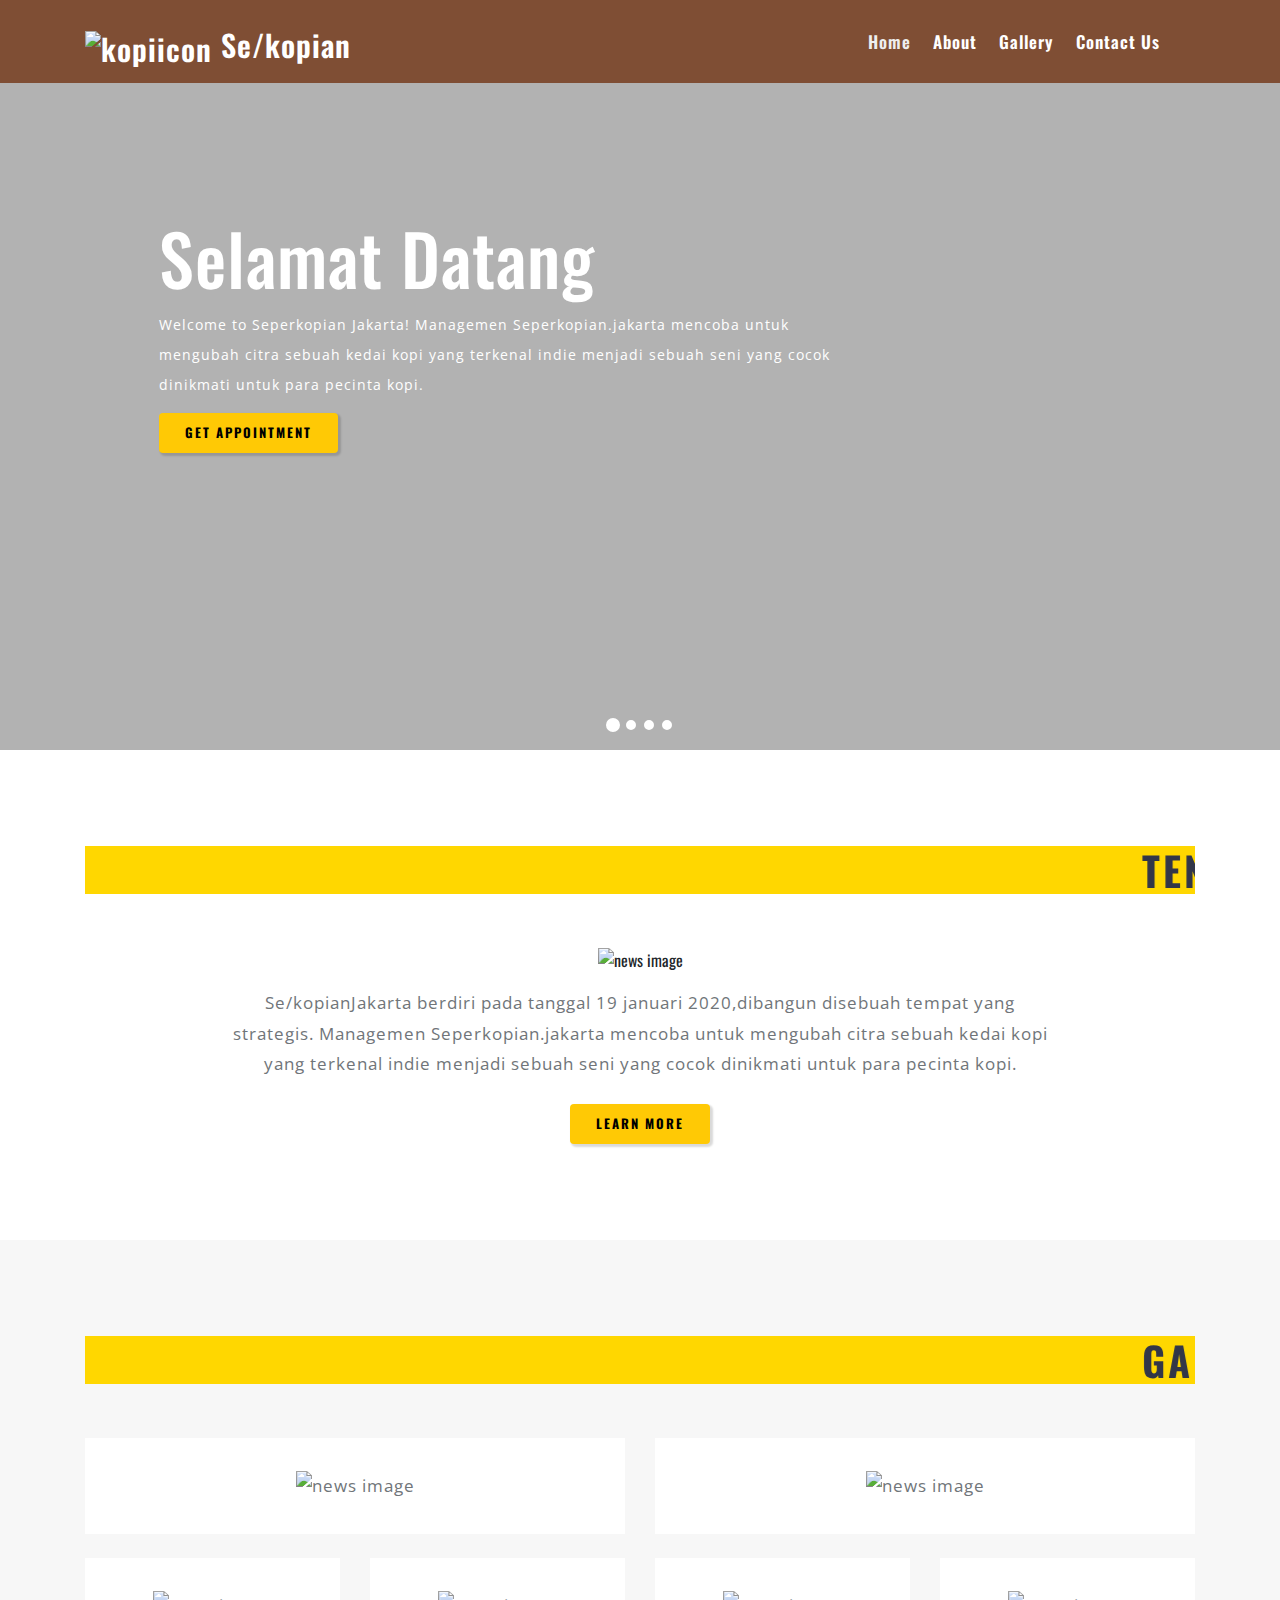
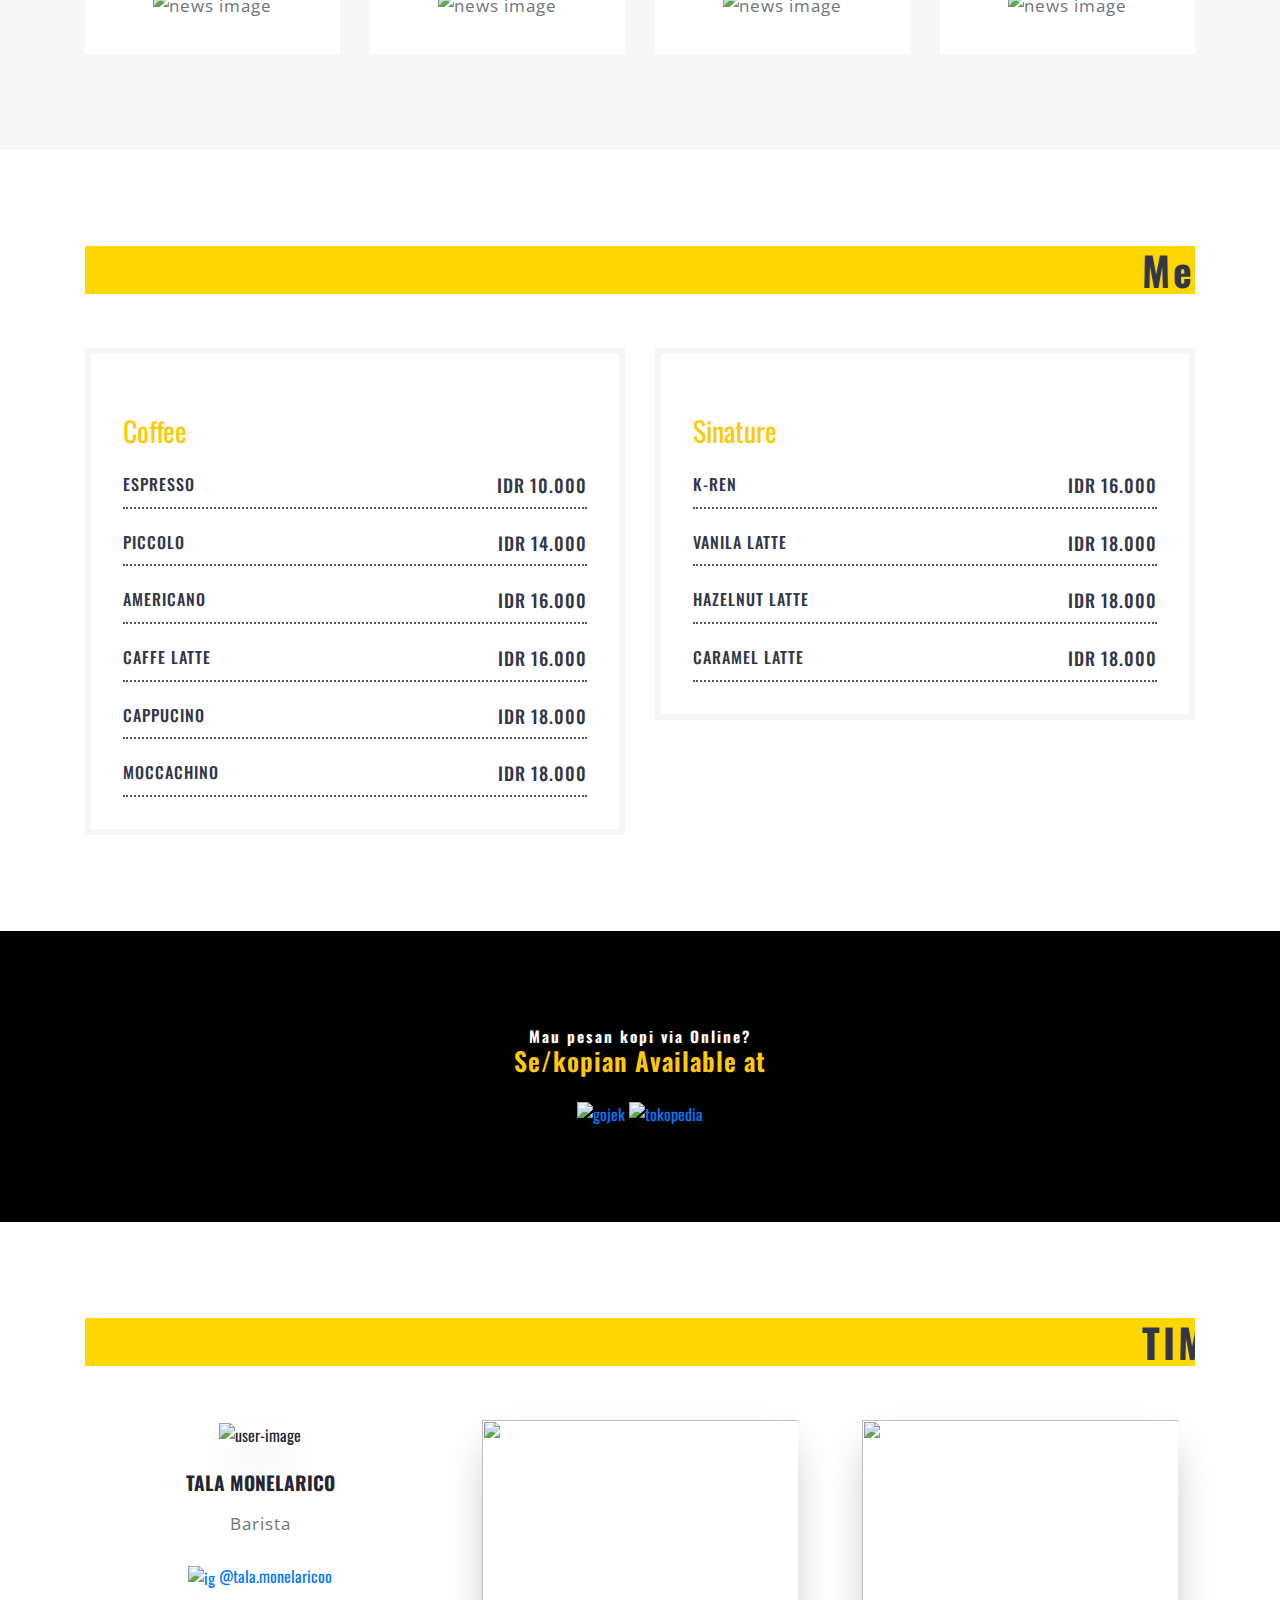
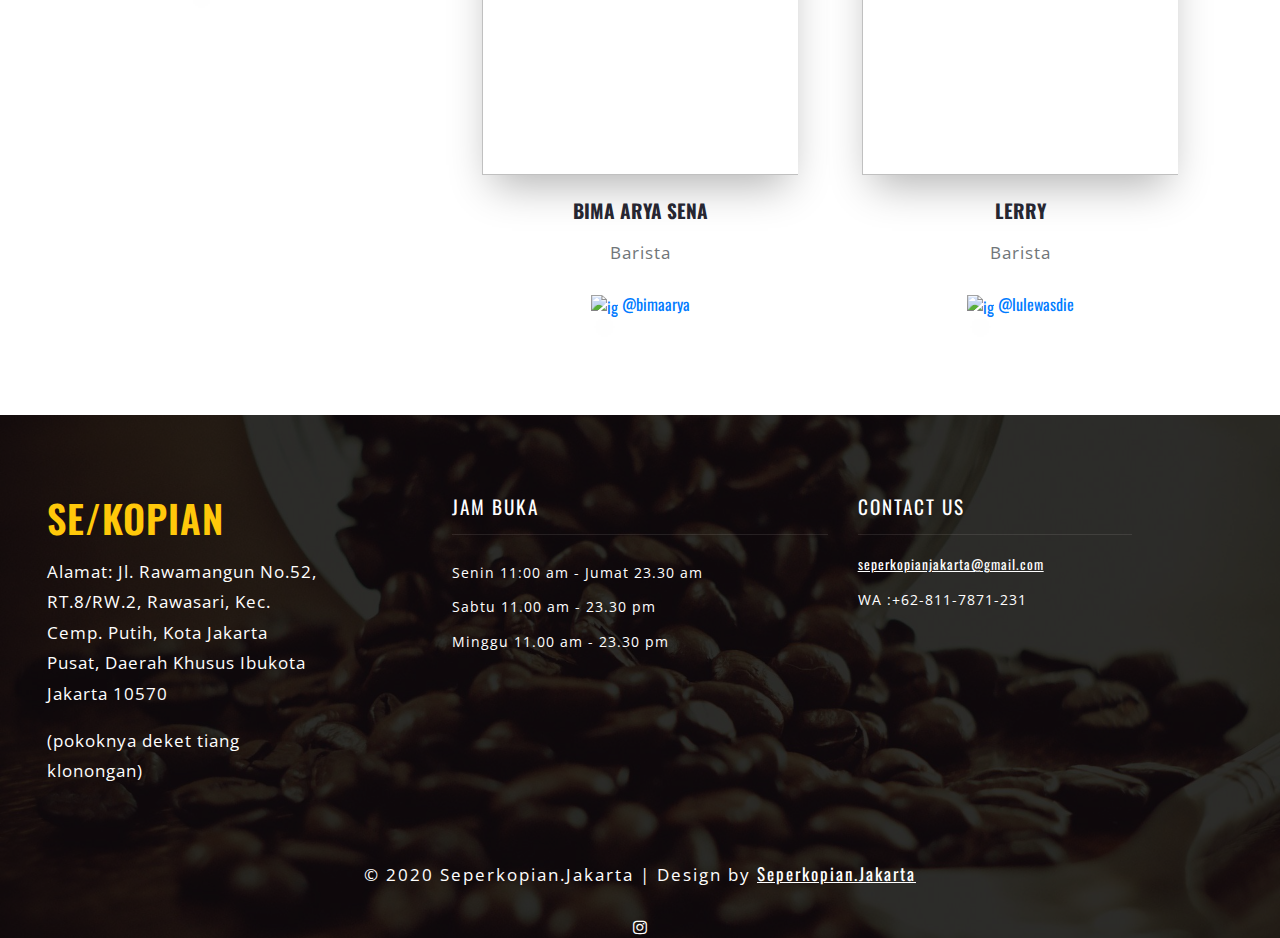
==== seperkopianjakarta.github.io-master/index.html @ 685f01fc "upload ulang7" ====
<!--
Author:W3layouts
Author URL: http://w3layouts.com
License: Creative Commons Attribution 3.0 Unported
License URL: http://creativecommons.org/licenses/by/3.0/
-->

<!DOCTYPE html>
<html lang="zxx">

<head>
    <title>se/kopian.jakarta </title>
    <!-- Meta tag Keywords -->
    <meta name="viewport" content="width=device-width, initial-scale=1">
    <meta charset="UTF-8" />
    <meta name="keywords" content="Men spa Responsive web template, Bootstrap Web Templates, Flat Web Templates, Android Compatible web template, Smartphone Compatible web template, free webdesigns for Nokia, Samsung, LG, SonyEricsson, Motorola web design" />
    <script>
        addEventListener("load", function () {
            setTimeout(hideURLbar, 0);
        }, false);

        function hideURLbar() {
            window.scrollTo(0, 1);
        }
    </script>

    <!-- //Meta tag Keywords -->
    <!-- Custom-Files -->
    <link rel="stylesheet" href="css/bootstrap.css">
    <!-- Bootstrap-Core-CSS -->
    <link rel="stylesheet" href="css/style.css" type="text/css" media="all" />
    <!-- Style-CSS -->
    <!-- font-awesome-icons -->
    <link href="css/font-awesome.css" rel="stylesheet
	">
    <!-- //font-awesome-icons -->
    <!-- /Fonts -->
   <link href="//fonts.googleapis.com/css?family=Oswald:200,300,400,500,600,700" rel="stylesheet">
   <link href="//fonts.googleapis.com/css?family=Open+Sans:300,300i,400,400i,600,600i,700,700i,800,800i" rel="stylesheet">
    <!-- //Fonts -->

</head>

<body>
   
<!-- header -->
<header>
	<div class="container">
		<div class="header d-lg-flex justify-content-between align-items-center">
			<div class="header-agile">
				<h1>
					<a class="navbar-brand logo" href="index.html">
                        <img src="https://res.cloudinary.com/bimagv/image/upload/v1599176042/Seperkopian/82186844_460862754821424_8545666346900258816_n_pp24do.jpg" alt="kopiicon" width="45" height="45">
						<!--<span class="fa fa-coffee" aria-hidden="true" ></span>--> Se/kopian	
					</a>
				</h1>
			</div>
			<div class="nav_w3ls">
				<nav>
					<label for="drop" class="toggle mt-lg-0 mt-1"><span class="fa fa-bars" aria-hidden="true"></span></label>
					<input type="checkbox" id="drop" />
						<ul class="menu">
							<li class="mr-lg-3 mr-2 active"><a href="index.html">Home</a></li>
							<li class="mr-lg-3 mr-2"><a href="about.html">About </a></li>
							<li class="mr-lg-3 mr-2 p-0">
							<!-- First Tier Drop Down -->
							<!-- <label for="drop-2" class="toggle">Dropdown <span class="fa fa-angle-down" aria-hidden="true"></span> </label> -->
							<!-- <a href="#">Dropdown <span class="fa fa-angle-down" aria-hidden="true"></span></a>
							<input type="checkbox" id="drop-2"/>
							<ul class="inner-dropdown">
								<li><a href="services.html">What We Do</a></li>
								<li><a href="single.html">See more</a></li>
							</ul> -->
							</li>
							<li class="mr-lg-3 mr-2"><a href="gallery.html">Gallery</a></li>
							<li class="mr-lg-3 mr-2"><a href="contact.html">Contact Us</a></li>
							

						</ul>
				</nav>
			</div>

		</div>
	</div>
</header>
<!-- //header -->
<!-- banner -->
<div class="banner_w3lspvt" id="home">
	<div class="csslider infinity" id="slider1">
		<input type="radio" name="slides" checked="checked" id="slides_1"/>
		<input type="radio" name="slides" id="slides_2"/>
		<input type="radio" name="slides" id="slides_3"/>
		<input type="radio" name="slides" id="slides_4"/>

		<ul class="banner_slide_bg">
			<li>
				<div class="slider-info bg1">
					<div class="bs-slider-overlay">
						<div class="banner-text">
							<div class="container">
								<h2 class="movetxt agile-title text-capitalize">Selamat datang</h2>
								<p>Welcome to Seperkopian Jakarta! Managemen Seperkopian.jakarta mencoba untuk mengubah citra sebuah kedai kopi yang terkenal indie menjadi sebuah seni yang cocok dinikmati untuk para pecinta kopi.</p>
								<a href="contact.html" class="btn"> Get appointment </a>
							</div>
						</div>
					</div>
				</div>
			</li>
			<li>
				<div class="slider-info bg2">
					<div class="bs-slider-overlay1">
						<div class="banner-text">
							<div class="container">
								<h4 class="movetxt agile-title text-capitalize">Roasters</h4>
								<p>Seperkopian.jakarta terus berusaha mengembangkan bisnis nya dimulai dengan membuka roasters coffee sendiri yang bernama sepekopian.roasters</p>
								<a href="contact.html" class="btn">Get appointment </a>					
							</div>
						</div>
					</div>
				</div>
			</li>
			<li>
				<div class="slider-info bg3">
					<div class="bs-slider-overlay1">
						<div class="banner-text">
							<div class="container">
							<h2 class="movetxt agile-title text-capitalize">CoffeeArt</h2>
							<p>Seni dijadikan konsep berdirinya kedai ini dikarenakan kami sepakat bahwa seni adalah merdeka, seni yang baik akan mendapat penikmat nya begitu pula kopi akan menemukan pasarnya.</p>
								<a href="contact.html" class="btn"> Get appointment</a>	
							</div>
						</div>
					</div>
				</div>
			</li>
			<li>
				<div class="slider-info bg4">
					<div class="bs-slider-overlay1">
						<div class="banner-text">
							<div class="container">
								<h4 class="movetxt agile-title text-capitalize">Tempat asik</h4>
								<p>Dengan konsep yang mudah untuk dinikmati dan menyediakan kopi berkualitas, Seperkopian.jakarta mencoba menjaring pasar di kalangan mahasiswa golongan menengah.</p>
								<a href="contact.html" class="btn"> Get appointment </a>			
							</div>
						</div>
					</div>
				</div>
			</li>
		</ul>
		<div class="navigation"> 
			<div>
			  <label for="slides_1"></label>
			  <label for="slides_2"></label>
			  <label for="slides_3"></label>
			  <label for="slides_4"></label>
			</div>
		</div>
	</div>
</div>
<!-- //banner -->
 <!-- banner bottom grids -->
    <section class="content-info py-5" id="about">
        <div class="container py-md-5">
		<h3 class="heading text-center mb-3 mb-sm-5"><marquee bgcolor="gold">Tentang kami</marquee></h3>
            <div class="info-w3pvt-mid text-center px-lg-5">

                <div class="title-desc text-center px-lg-5">
					<img src="https://res.cloudinary.com/bimagv/image/upload/v1599157305/Seperkopian/lokasi_ylyimt.jpg" alt="news image" class="img-fluid">
                    <p class="px-lg-5">Se/kopianJakarta berdiri pada tanggal 19 januari 2020,dibangun disebuah tempat yang strategis. Managemen Seperkopian.jakarta mencoba untuk mengubah citra sebuah kedai kopi yang terkenal indie menjadi sebuah seni yang cocok dinikmati untuk para pecinta kopi.</p>
                    <a class="btn mt-lg-4 mt-3 read scroll" href="#services" role="button">Learn More</a>
                </div>
            </div>
        </div>
    </section>
    <!-- //banner bottom grids -->

 <!-- /services -->
    <section class="services py-5" id="services">
        <div class="container py-md-5">
		<h3 class="heading text-center mb-3 mb-sm-5"><marquee bgcolor="gold">Gallery</marquee></h3>
            <div class="row ab-info">
                <div class="col-md-6 ab-content ab-content1">
                    <div class="ab-content-inner">
                        <p href="single.html"><img src="https://res.cloudinary.com/bimagv/image/upload/v1599176879/Seperkopian/tampak1_dcmzuz.jpg" alt="news image" class="img-fluid"></a>
                        <div class="ab-info-con">
                            <!--<h4> Barista 1</h4>
                            <a href="single.html" class="read-more two btn m-0 px-3"><span class="fa fa-arrow-circle-o-right"> </span></a>-->
                        </div>
                    </div>
                </div>
                <div class="col-md-6 ab-content ab-content1">
                    <div class="ab-content-inner">
                        <p href="single.html"><img src="https://res.cloudinary.com/bimagv/image/upload/v1599177091/Seperkopian/tampak123_ojmpxz.jpg" alt="news image" class="img-fluid"></a>
                        <div class="ab-info-con">
                            <!--<h4>Barista 2</h4>
                            <a href="single.html" class="read-more two btn m-0 px-3"><span class="fa fa-arrow-circle-o-right"> </span></a>-->
                        </div>
                    </div>
                </div>
            </div>
            <div class="row ab-info second mt-lg-4">
                <div class="col-md-3 ab-content">
                    <div class="ab-content-inner">
                        <p href="single.html"><img src="https://res.cloudinary.com/bimagv/image/upload/v1599175632/Seperkopian/117730374_629874734323691_5914391619016440734_n_vyqrjd.jpg" alt="news image" class="img-fluid"></a>
                        <div class="ab-info-con">
                            <!--<h4>colouring</h4>
                            <a href="single.html" class="read-more two btn m-0 px-3"><span class="fa fa-arrow-circle-o-right"> </span></a>-->
                        </div>
                    </div>
                </div>
                <div class="col-md-3 ab-content">
                    <div class="ab-content-inner">
                        <p href="single.html"><img src="https://res.cloudinary.com/bimagv/image/upload/v1599175632/Seperkopian/117792871_3420088234697563_6388837314979493713_n_j9wp2t.jpg" alt="news image" class="img-fluid"></a>
                        <div class="ab-info-con">
                            <!--<h4>Bathing</h4>
                            <a href="single.html" class="read-more two btn m-0 px-3"><span class="fa fa-arrow-circle-o-right"> </span></a>-->
                        </div>
                    </div>
                </div>
                <div class="col-md-3 ab-content">
                    <div class="ab-content-inner">
                        <p href="single.html"><img src="https://res.cloudinary.com/bimagv/image/upload/v1599175629/Seperkopian/117886115_2697281697159186_6813120778500472383_n_xytu5e.jpg" alt="news image" class="img-fluid"></a>
                        <div class="ab-info-con">
                            <!--<h4>drying</h4>
                            <a href="single.html" class="read-more two btn m-0 px-3"><span class="fa fa-arrow-circle-o-right"> </span></a>-->
                        </div>
                    </div>
                </div>
                <div class="col-md-3 ab-content">
                    <div class="ab-content-inner">
                        <p href="single.html"><img src="https://res.cloudinary.com/bimagv/image/upload/v1599175628/Seperkopian/117760847_297726141460435_5588469318283847463_n_haajnk.jpg" alt="news image" class="img-fluid"></a>
                        <div class="ab-info-con">
                            <!--<h4>Creams</h4>
                            <a href="single.html" class="read-more two btn m-0 px-3"><span class="fa fa-arrow-circle-o-right"> </span></a>-->
                        </div>
                    </div>


                </div>
            </div>
        </div>
    </section>
    <!-- /services -->
 
	<!-- pricing -->
<section class="pricing py-5">	
	<div class="container py-md-5">
		<h3 class="heading text-capitalize text-center mb-3 mb-sm-5"> <marquee bgcolor="gold">Menu Se/kopian Jakarta</marquee></h3>
		<div class="row pricing-grids">
			<div class="col-lg-6  mb-lg-0 mb-5">
				<div class="padding">
					 <h3>Coffee</h3>
					<!-- Item starts -->
					<div class="menu-item">
						<div class="row border-dot no-gutters">
							<div class="col-8 menu-item-name">
								<h6>Espresso</h6>
							</div>
							<div class="col-4 menu-item-price text-right">
								<h6>IDR 10.000</h6>
							</div>
						</div>
						
					</div>
					<!-- Item ends -->
					<!-- Item starts -->
					<div class="menu-item my-4">
						<div class="row border-dot no-gutters">
							<div class="col-8 menu-item-name">
								<h6>Piccolo</h6>
							</div>
							<div class="col-4 menu-item-price text-right">
								<h6>IDR 14.000</h6>
							</div>
						</div>
					</div>
					<!-- Item ends -->
					<!-- Item starts -->
					<div class="menu-item">
						<div class="row border-dot no-gutters">
							<div class="col-8 menu-item-name">
								<h6>Americano</h6>
							</div>
							<div class="col-4 menu-item-price text-right">
								<h6>IDR 16.000</h6>
							</div>
						</div>
						
					</div>
					<!-- Item ends -->
					<!-- Item starts -->
					<div class="menu-item mt-4">
						<div class="row border-dot no-gutters">
							<div class="col-8 menu-item-name">
								<h6>Caffe Latte</h6>
							</div>
							<div class="col-4 menu-item-price text-right">
								<h6>IDR 16.000</h6>
							</div>
						</div>
					</div>
					<!-- Item ends -->
					<!-- Item starts -->
					<div class="menu-item mt-4">
						<div class="row border-dot no-gutters">
							<div class="col-8 menu-item-name">
								<h6>Cappucino</h6>
							</div>
							<div class="col-4 menu-item-price text-right">
								<h6>IDR 18.000 </h6>
							</div>
						</div>
					</div>
					<!-- Item ends -->
					<!-- Item starts -->
					<div class="menu-item mt-4">
						<div class="row border-dot no-gutters">
							<div class="col-8 menu-item-name">
								<h6>Moccachino </h6>
							</div>
							<div class="col-4 menu-item-price text-right">
								<h6>IDR 18.000</h6>
							</div>
						</div>
					</div>
					<!-- Item ends -->
				</div>
			</div>
			<div class="col-lg-6  mb-lg-0 mb-5">
				<div class="padding">
					<h3>Sinature</h3>
					<!-- Item starts -->
					<div class="menu-item">
						<div class="row border-dot no-gutters">
							<div class="col-8 menu-item-name">
								<h6>K-Ren</h6>
							</div>
							<div class="col-4 menu-item-price text-right">
								<h6>IDR 16.000</h6>
							</div>
						</div>
						
					</div>
					<!-- Item ends -->
					<!-- Item starts -->
					<div class="menu-item my-4">
						<div class="row border-dot no-gutters">
							<div class="col-8 menu-item-name">
								<h6>Vanila latte</h6>
							</div>
							<div class="col-4 menu-item-price text-right">
								<h6>IDR 18.000</h6>
							</div>
						</div>
						
					</div>
					<!-- Item ends -->
					<!-- Item starts -->
					<div class="menu-item">
						<div class="row border-dot no-gutters">
							<div class="col-8 menu-item-name">
								<h6> Hazelnut latte</h6>
							</div>
							<div class="col-4 menu-item-price text-right">
								<h6>IDR 18.000</h6>
							</div>
						</div>
					</div>
					<!-- Item ends -->
					<!-- Item starts -->
					<div class="menu-item mt-4">
						<div class="row border-dot no-gutters">
							<div class="col-8 menu-item-name">
								<h6>Caramel Latte</h6>
							</div>
							<div class="col-4 menu-item-price text-right">
								<h6>IDR 18.000</h6>
							</div>
						</div>
					</div>
					<!-- Item ends -->
				</div>		
			</div>
					
		</div>		
	</div>		
</section>
<!-- //pricing -->
  <!--/order-now-->
    <section class="order-sec py-5">
        <div class="container py-md-5">
            <div class="test-info text-center">
                <h3 class="tittle order">
					<span>Mau pesan kopi via Online?</span>Se/kopian Available at</h3>
					<br/><a href="https://gofood.co.id/jakarta/restaurant/seperkopian-c5b1fa3e-b5ff-4c65-b546-1382dc8df739"><img src="https://res.cloudinary.com/bimagv/image/upload/v1599205286/Seperkopian/gofood_reiyke.jpg" alt="gojek" width="100" height="50"></a>
					<a href="https://www.tokopedia.com/seperkopian"><img src="https://res.cloudinary.com/bimagv/image/upload/v1599205474/Seperkopian/tokopedia-pastikan-tak-ada-kebocoran-data-pembayaran-pengguna_x6bys1.jpg" alt="tokopedia" width="100" height="50" ></a>

                <div class="read-more mx-auto m-0 text-center">

						<!--gue apus wkwk-->
            </div>
        </div>
    </section>
    <!--//order-now-->

<!--//team -->
<section class="banner-bottom  py-5">
	<div class="container py-md-5">
		<h3 class="heading text-center mb-3 mb-sm-5"><marquee bgcolor="gold">Tim kami</marquee></h3>
		<div class="row mt-lg-5 mt-4">
			<div class="col-md-4 team-gd text-center">
				<div class="team-img mb-4">
					<img src="https://res.cloudinary.com/bimagv/image/upload/v1599207312/Seperkopian/orang_euhvhy.jpg" class="img-fluid" alt="user-image">
				</div>
				<div class="team-info">
					<h3 class="mt-md-4 mt-3">tala monelarico</h3>
					<p>Barista</p>
					<ul class="list-unstyled team-icons mt-4">
						<li>
							<a href="https://www.instagram.com/tala.monelaricoo">
								<img src="https://res.cloudinary.com/bimagv/image/upload/v1599178331/Seperkopian/JTKuuM-instagram-logo-icon-free-transparent_kguphv.png" alt="ig" width="20" height="20"> 
								<a href="https://www.instagram.com/tala.monelaricoo">@tala.monelaricoo</a>
							</a>
						</li>
					</ul>
				</div>
			</div>

			<div class="col-md-4 team-gd second text-center my-md-0 my-5">
				<div class="team-img mb-4">
					<img src="https://res.cloudinary.com/bimagv/image/upload/v1599207317/Seperkopian/orang2_sj9mou.jpg" width="500" height="355">
				</div>
				<div class="team-info">
					<h3 class="mt-md-4 mt-3">bima arya sena</h3>
					<p>Barista</p>
					<ul class="list-unstyled team-icons mt-4">
						<li>
							<a href="#">
								<img src="https://res.cloudinary.com/bimagv/image/upload/v1599178331/Seperkopian/JTKuuM-instagram-logo-icon-free-transparent_kguphv.png" alt="ig" width="20" height="20"> 
								<a href="#">@bimaarya</a>
							</a>
						</li>
					</ul>
				</div>
			</div>
			<div class="col-md-4 team-gd text-center">
				<div class="team-img mb-4">
					<img src="https://res.cloudinary.com/bimagv/image/upload/v1599328371/Seperkopian/IMG-20200906-WA0000_tunhag.jpg" width="500" height="355">
				</div>
				<div class="team-info">
					<h3 class="mt-md-4 mt-3">Lerry</h3>
					<p>Barista</p>
					<ul class="list-unstyled team-icons mt-4">
						<li>
							<a href="https://instagram.com/lulewasdie">
								<img src="https://res.cloudinary.com/bimagv/image/upload/v1599178331/Seperkopian/JTKuuM-instagram-logo-icon-free-transparent_kguphv.png" alt="ig" width="20" height="20"> 
								<a href="https://instagram.com/lulewasdie">@lulewasdie</a>
							</a>
						</li>
					</ul>
				</div>
			</div>
		</div>

	</div>
</section>
<!--//team -->

 <!--/testimonials-->

<!--//testimonials-->
<!-- subscribe -->
<!--<section class="subscribe" id="subscribe">
	<div class="container-fluid">
		<div class="row">
			<div class="col-md-5 d-flex subscribe-left p-lg-5 py-sm-5 py-4">
				<div class="news-icon mr-3">
					<span class="fa fa-paper-plane" aria-hidden="true"></span>
				</div>
				<div class="text">
					<h3>Subscribe To Our Newsletter</h3>
				</div>
			</div>
			<div class="col-md-7 subscribe-right p-lg-5 py-sm-5 py-4">
				<form action="#" method="post">
					<input type="email" name="email" placeholder="Enter your email here" required="">
					<button class="btn1"><span class="fa fa-paper-plane" aria-hidden="true"></span></button>
				</form>
				<p>we never share your email with anyone else</p>
			</div>
		</div>
	</div>
</section>-->
<!-- //subscribe -->
<!-- footer -->
    <footer class="footer-content">
        <div class="layer footer">
            <div class="container-fluid">
                <div class="row footer-top-inner-w3ls">
                    <div class="col-lg-4 col-md-6 footer-top ">
                        <h2>
                            <a href="index.html">Se/kopian</a>
                        </h2>
                        <p class="my-3">Alamat: Jl. Rawamangun No.52, RT.8/RW.2, Rawasari, Kec. Cemp. Putih, Kota Jakarta Pusat, Daerah Khusus Ibukota Jakarta 10570</p>
                        <p>
							(pokoknya deket tiang klonongan)
						</p>
                    </div>
                    <div class="col-lg-4 col-md-6 mt-md-0 mt-5">
                        <div class="footer-w3pvt">
                            <h3 class="mb-3 w3pvt_title">Jam buka</h3>
                            <hr>
                            <ul class="list-info-w3pvt last-w3ls-contact mt-lg-4">
                                <li>
                                    <p> Senin 11:00 am - Jumat 23.30 am </p>

                                </li>
                                <li class="my-2">
                                    <p>Sabtu 11.00 am - 23.30 pm</p>

                                </li>
                                <li class="my-2">
                                    <p>Minggu 11.00 am - 23.30 pm</p>

                                </li>


                            </ul>
                        </div>
                    </div>
                    <div class="col-lg-3 col-md-6 mt-lg-0 mt-5">
                        <div class="footer-w3pvt">
                            <h3 class="mb-3 w3pvt_title">Contact Us</h3>
                            <hr>
                            <div class="last-w3ls-contact">
                                <p>
                                    <a href="mailto:seperkopian@gmail.com">seperkopianjakarta@gmail.com</a>
                                </p>
                            </div>
                            <div class="last-w3ls-contact my-2">
                                <p>WA :+62-811-7871-231</p>
                            </div>
                        </div>
                    </div>
                </div>
                <p class="copy-right-grids text-li text-center my-sm-4 my-4">© 2020 Seperkopian.Jakarta | Design by
                    <a href="seperkopianjakarta.com/"> Seperkopian.Jakarta </a>
                </p>
                <div class="w3ls-footer text-center mt-4">
                    <ul class="list-unstyled w3ls-icons">
                        <li>
                            <a href="https://instagram.com/seperkopian.jakarta">
							<span class="fa fa-instagram"></span>
						</a>
                        </li>
            <!-- //footer bottom -->
        </div>
    </footer>
    <!-- //footer -->
</body>
</html>
---- seperkopianjakarta.github.io-master/css/style.css ----
/*--
Author: W3layouts
Author URL: http://w3layouts.com
License: Creative Commons Attribution 3.0 Unported
License URL: http://creativecommons.org/licenses/by/3.0/
--*/
html,
body {
    margin: 0;
    font-size: 100%;
    background: #fff;
	font-family: 'Oswald', sans-serif;
}

html {
  scroll-behavior: smooth;
}
body a {
    text-decoration: none;
    transition: 0.5s all;
    -webkit-transition: 0.5s all;
    -moz-transition: 0.5s all;
    -o-transition: 0.5s all;
    -ms-transition: 0.5s all;
	font-family: 'Oswald', sans-serif;
}

body img {
    max-width: 100%;
}

a:hover {
    text-decoration: none;
}

input[type="button"],
input[type="submit"],
input[type="text"],
input[type="email"],
input[type="search"] {
    transition: 0.5s all;
    -webkit-transition: 0.5s all;
    -moz-transition: 0.5s all;
    -o-transition: 0.5s all;
    -ms-transition: 0.5s all;
}

h1,
h2,
h3,
h4,
h5,
h6 {
    margin: 0;
	color: #323648;
	font-family: 'Oswald', sans-serif;
}
li {
    list-style-type: none;
}
p {
    margin: 0;
    font-size: 17px;
    line-height: 1.8em;
    letter-spacing: 1px;
    color: #707579;
	font-family: 'Open Sans', sans-serif;
}

ul {
    margin: 0;
    padding: 0;
}

/*-- header --*/

a.navbar-brand {
    font-size: .75em;
    color: #ffffff;
    padding: 0;
    font-weight: 600;
    margin: 0;
    letter-spacing: 1px;
    position: relative;
}

/*-- //header --*/


/*-- banner --*/

.banner-text {
    padding-top: 17vw;
    width: 50%;
    margin: 0 13em;
}
.banner-text a {
  background-color: #ffc905;
    border-color: #ffc905;
    color: #000;
    padding: 0.8em 2em;
    border-radius: 4px;
    box-shadow: 2px 2px 2px 1px rgba(0, 0, 0, 0.15);
    font-size: 13px;
    display: inline-block;
    border: none;
    transition: all 500ms ease;
    text-align: justify;
    text-transform: uppercase;
    font-weight: 700;
    outline: none;
    letter-spacing: 2px;
	margin: 1em 0 0 0;
}
/*-- text Slider --*/


p.sub-para {
    font-size: 18px;
    color: #fff;
    letter-spacing: 2px;
    font-weight: 300;
}

.slider-top span {
    font-weight: 600;
}

.home h3 {
    font-size: 2em;
    color: #ffffff;
    letter-spacing: 2px;
    font-weight: 400;
    line-height: 1.15em;
}

.slider-info p {
    color: #fff;
  font-size: 14px;
    font-weight: 400;
    line-height: 30px;
    letter-spacing: 1px;
    margin-top: 1em;
}

/* //text slider */

.bs-slider-overlay {
    width: 100%;
    height: 100%; 
	background: rgba(0, 0, 0, 0.3);
    background-size: 2px;
    -webkit-background-size: 2px;
    -moz-background-size: 2px;
    -o-background-size: 2px;
    -ms-background-size: 2px;
}
.bs-slider-overlay1 {
    width: 100%;
    height: 100%; 
	background: rgba(0, 0, 0, 0.5);
    background-size: 2px;
    -webkit-background-size: 2px;
    -moz-background-size: 2px;
    -o-background-size: 2px;
    -ms-background-size: 2px;
}
h4.agile-title,h1.agile-title,h2.agile-title {
    letter-spacing: 1px;
    line-height: 1.2em;
    font-weight: 100;
	color: #fff;
	font-size: 70px;
    line-height: 78px;
    font-weight: 500;
}

/*-- //banner --*/
/*-- banner --*/

.csslider>ul>li,.bs-slider-overlay,.csslider>ul>li,.bs-slider-overlay1 {
    min-height: 750px;
}

.csslider>ul>li:first-child {
    background: url(https://res.cloudinary.com/bimagv/image/upload/v1599154518/Seperkopian/Author_BG4_wkwyhm.jpg) no-repeat center;
    background-size: cover;
}

.csslider>ul>li:nth-child(2) {
    background: url(https://res.cloudinary.com/bimagv/image/upload/v1599161328/Seperkopian/Twiggs-Coffee-Roasting_prtz5x.jpg) no-repeat center;
    background-size: cover;
}

.csslider>ul>li:nth-child(3) {
    background: url(https://res.cloudinary.com/bimagv/image/upload/v1599161534/Seperkopian/coffee_art_d_rskpar.jpg) no-repeat center;
    background-size: cover;
}
.csslider>ul>li:last-child {
    background: url(https://res.cloudinary.com/bimagv/image/upload/v1599161657/Seperkopian/REST_IMG-960x720-FIT_AND_TRIM-843aed65ddadacb7cc31b8113db1a94d_qmhddz.jpg) no-repeat center;
    background-size: cover;
}

.csslider {
    position: relative;
}

.csslider>input {
    display: none;
}

.csslider>input:nth-of-type(3):checked~ul li:first-of-type {
    margin-left: -200%;
}

.csslider>input:nth-of-type(4):checked~ul li:first-of-type {
    margin-left: -300%;
}

.csslider>input:nth-of-type(2):checked~ul li:first-of-type {
    margin-left: -100%;
}

.csslider>input:nth-of-type(1):checked~ul li:first-of-type {
    margin-left: 0%;
}

.csslider>ul {
    position: relative;
    font-size: 0;
    line-height: 0;
    margin: 0 auto;
    padding: 0;
    overflow: hidden;
    white-space: nowrap;
    -moz-box-sizing: border-box;
    -webkit-box-sizing: border-box;
    box-sizing: border-box;
}

.csslider>ul>li {
    position: relative;
    display: inline-block;
    width: 100%;
    height: 100%;
    overflow: visible;
    font-size: 15px;
    font-size: initial;
    line-height: normal;
    -moz-transition: all 0.5s cubic-bezier(0.4, 1.3, 0.65, 1);
    -o-transition: all 0.5s ease-out;
    -webkit-transition: all 0.5s cubic-bezier(0.4, 1.3, 0.65, 1);
    transition: all 0.5s cubic-bezier(0.4, 1.3, 0.65, 1);
    vertical-align: top;
    -moz-box-sizing: border-box;
    -webkit-box-sizing: border-box;
    box-sizing: border-box;
    white-space: normal;
}

.csslider>.navigation {
    position: absolute;
    bottom: 30px;
    left: 50%;
    z-index: 10;
    margin-bottom: -10px;
    font-size: 0;
    line-height: 0;
    text-align: center;
    -webkit-touch-callout: none;
    -webkit-user-select: none;
    -khtml-user-select: none;
    -moz-user-select: none;
    -ms-user-select: none;
    user-select: none;
}

.csslider>.navigation>div {
    margin-left: -100%;
}

.csslider>.navigation label {
    position: relative;
    display: inline-block;
    cursor: pointer;
    border-radius: 50%;
    margin: 0 4px;
    padding: 2px;
    background: #fff;
    border: 3px solid #fff;
}

.csslider>.navigation label:hover:after {
    opacity: 1;
}

.csslider>.navigation label:after {
    content: '';
    position: absolute;
    left: 50%;
    top: 50%;
    margin-left: -7px;
    margin-top: -7px;
    background: transparent;
    border-radius: 50%;
    padding: 3px;
    opacity: 0;
    border: 4px solid #fff;
}

.csslider.inside .navigation {
    bottom: 10px;
    margin-bottom: 10px;
}

.csslider.inside .navigation label {
    border: 1px solid #7e7e7e;
}

.csslider>input:nth-of-type(1):checked~.navigation label:nth-of-type(1):after,
.csslider>input:nth-of-type(2):checked~.navigation label:nth-of-type(2):after,
.csslider>input:nth-of-type(3):checked~.navigation label:nth-of-type(3):after,
.csslider>input:nth-of-type(4):checked~.navigation label:nth-of-type(4):after {
    opacity: 1;
}

.csslider.infinity>input:first-of-type:checked~.arrows label.goto-last,
.csslider>input:nth-of-type(1):checked~.arrows>label:nth-of-type(0),
.csslider>input:nth-of-type(2):checked~.arrows>label:nth-of-type(1),
.csslider>input:nth-of-type(3):checked~.arrows>label:nth-of-type(2)
.csslider>input:nth-of-type(4):checked~.arrows>label:nth-of-type(3) {
    display: block;
    left: 0;
    right: auto;
    -moz-transform: rotate(45deg);
    -ms-transform: rotate(45deg);
    -o-transform: rotate(45deg);
    -webkit-transform: rotate(45deg);
    transform: rotate(45deg);
}

.csslider.infinity>input:last-of-type:checked~.arrows label.goto-first,
.csslider>input:nth-of-type(1):checked~.arrows>label:nth-of-type(2),
.csslider>input:nth-of-type(2):checked~.arrows>label:nth-of-type(3),
.csslider>input:nth-of-type(3):checked~.arrows>label:nth-of-type(4) {
    display: block;
    right: 0;
    left: auto;
    -moz-transform: rotate(225deg);
    -ms-transform: rotate(225deg);
    -o-transform: rotate(225deg);
    -webkit-transform: rotate(225deg);
    transform: rotate(225deg);
}

/*#region MODULES */


#slider1 {
    width: 100%;
}

@media screen and (max-width: 800px) {
    .csslider>.navigation {
        bottom: 75px;
    }
}
@media screen and (max-width: 768px) {
    .csslider>ul>li {
        min-height: 486px;
    }
}
@media screen and (max-width:736px) {

    .csslider>.navigation {
        bottom: 40px;
    }
}

@media screen and (max-width: 640px) {
    .csslider>ul>li {
        min-height: 420px;
    }
}
@media screen and (max-width: 600px) {
    .csslider>ul>li {
        min-height: 385px;
    }
}
@media screen and (max-width: 480px) {
    .csslider>ul>li {
        min-height: 330px;
    }
}
@media screen and (max-width: 384px) {
    .csslider>ul>li {
        min-height: 280px;
    }
}
/* //banner */

/* header */
/* CSS Document */
header {
    position: absolute;
    z-index: 9;
    width: 100%;
    padding: 1rem 0;
	background-color:#7F4E34;
}

.toggle,
[id^=drop] {
	display: none;
}

/* Giving a background-color to the nav container. */
nav { 
	margin:0;
	padding: 0;
}


/* Since we'll have the "ul li" "float:left"
 * we need to add a clear after the container. */

nav:after {
	content:"";
	display:table;
	clear:both;
}

/* Removing padding, margin and "list-style" from the "ul",
 * and adding "position:reltive" */
nav ul {
	float: right;
	padding:0;
	margin:0;
	list-style: none;
	position: relative;
	}
	
/* Positioning the navigation items inline */
nav ul li {
	margin: 0px;
	display:inline-block;
	float: left;
	}

/* Styling the links */
nav a,nav a:hover {
    font-weight: 600;	
    text-transform: capitalize;
    color: #fff;
    letter-spacing: 1px;
    font-size: 17px;
    position: relative;
    padding: 0.2rem;
}

/* Background color change on Hover */
.menu li.active  a{ 
    color: #eee;
    background: transparent;
}

/* Hide Dropdowns by Default
 * and giving it a position of absolute */
nav ul ul {
	display: none;
	position: absolute; 
	/* has to be the same number as the "line-height" of "nav a" */
	top: 25px; 
    background: #fff;
    padding: 10px;
}
ul.inner-dropdown a:hover {
	color: #333;
}
/* Display Dropdowns on Hover */
nav ul li:hover > ul {
	display:inherit;
}
	
/* Fisrt Tier Dropdown */
nav ul ul li {
	width:160px;
	float:none;
	display:list-item;
	position: relative;
}
nav ul ul li a {
    color: #333;
    padding: 5px 10px;
    display: block;
}

/* Second, Third and more Tiers	
 * We move the 2nd and 3rd etc tier dropdowns to the left
 * by the amount of the width of the first tier.
*/
nav ul ul ul li {
	position: relative;
	top:-60px;
	/* has to be the same number as the "width" of "nav ul ul li" */ 
	left:170px; 
}

	
/* Change ' +' in order to change the Dropdown symbol */
li > a:only-child:after { content: ''; }


/* Media Queries
--------------------------------------------- */

@media all and (max-width : 991px) {

	#logo {
		display: block;
		padding: 0;
		width: 100%;
		text-align: center;
		float: none;
	}

	nav {
		margin: 0;
	}
	.header-agile{
		float: left;
	}
	nav ul {
		width: 100%;
	}
	/* Hide the navigation menu by default */
	/* Also hide the  */
	.toggle + a,
	.menu {
		display: none;
	}

	/* Stylinf the toggle lable */
	.toggle {
		display: block;
		padding: 4px 18px;
		font-size: 20px;
		text-decoration:none;
		border:none;
		float: right;
		background-color: #333;
		color: #fff;
	}
	.menu .toggle {
		float: none;
		text-align: center;
		margin: auto;
		width: 25%;
		padding: 5px;
		font-weight: normal;
		font-size: 15px;
		letter-spacing: 1px;
		background: none;
		color:#333;
	}

	.toggle:hover {
		color:#333;
		background-color: #fff;
	}

	/* Display Dropdown when clicked on Parent Lable */
	[id^=drop]:checked + ul {
		display: block;
		background: #fff;
		padding: 15px 0;
		text-align: center;
	}

	/* Change menu item's width to 100% */
	nav ul li {
		display: block;
		width: 100%;
		padding: 5px 0;
	}

	nav ul ul .toggle,
	nav ul ul a {
		padding: 0 40px;
	}

	nav ul ul ul a {
		padding: 0 80px;
	}

	nav a:hover,
 	nav ul ul ul a {
		background-color: transparent;
	}
  
	nav ul li ul li .toggle,
	nav ul ul a,
  nav ul ul ul a{
		padding:14px 20px;	
		color:#FFF;
		font-size:17px; 
	}
  
	/* Hide Dropdowns by Default */
	nav ul ul {
		float: none;
		position:static;
		color: #ffffff;
		/* has to be the same number as the "line-height" of "nav a" */
	}
		
	/* Hide menus on hover */
	nav ul ul li:hover > ul,
	nav ul li:hover > ul {
		display: none;
	}
		
	/* Fisrt Tier Dropdown */
	nav ul ul li {
		display: block;
		width: 100%;
		padding: 0;
	}

	nav ul ul ul li {
		position: static;
		/* has to be the same number as the "width" of "nav ul ul li" */ 

	}
	nav a {
		color: #333;
	}
	nav a:hover {
		color: #333;
	}
	.menu li.active a {
		color: #333;
	}
	nav ul ul li a {
		display: inline-block;
		font-size: 15px;
	}
	ul.inner-dropdown {
		padding-bottom: 0 !important;
		padding-top: 8px !important;
	}
}
@media all and (max-width : 991px) {
.menu .toggle {
		font-weight: 600;
		    font-size: 17px;
}
}
@media all and (max-width : 330px) {

	nav ul li {
		display:block;
		width: 94%;
	}

}
/*-- // header --*/
h3.heading {
    font-size: 40px;
    text-transform: uppercase;
    font-weight: 800;
    letter-spacing: 3px;
}
.breadcrumb-item {
    letter-spacing: 2px;
}
/*-- inner page banner --*/
.inner-page-banner {
    background: url(../images/kopi.jpg) no-repeat;
    background-size: cover;
    min-height: 300px;
    position: relative;
}
.inner-page-banner:before {
    content: '';
    position: absolute;
    width: 100%;
    height: 100%;
    top: 0;
    left: 0;
    opacity: 0.4;
    background: #000;
}

.title-desc a.btn {
       background-color: #ffc905;
    border-color: #ffc905;
    color: #000;
    padding: 0.8em 2em;
    border-radius: 4px;
    box-shadow: 2px 2px 2px 1px rgba(0, 0, 0, 0.15);
    font-size: 13px;
    display: inline-block;
    border: none;
    transition: all 500ms ease;
    text-align: justify;
    text-transform: uppercase;
    font-weight: 700;
    outline: none;
    letter-spacing: 2px;
}
.title-desc img {
    margin: 0em 0 1em 0;
}
li.breadcrumb-item a {
    color: #101010 !important;
}
/*-- //about page-bottom --*/
/*-- /about page-mid --*/

.content-left-bottom h5 {
    color: #ffc905;
    text-shadow: 0 2px 12px rgba(0, 0, 0, 0.05);
    font-size: 0.85em;
    text-transform: uppercase;
    letter-spacing: 1px;
}

.entry-w3ls-info h4 {
    color: #444;
    font-size: 1.8em;
    text-align: left;
	text-transform: capitalize;
    letter-spacing: 1px;
    margin-bottom: .7em;
    text-shadow: 0 2px 12px rgba(0, 0, 0, 0.05);
}
/*-- //about page-mid --*/
/*-- /services --*/
.ab-content-inner {
    padding: 2em 1em;
    background: #fff;
}

.ab-content img {

    width: 68%;
}
.ab-content1 img {
    width: 100%;
}
.ab-content-inner {
    padding: 2em 1em;
    background: #fff;
    text-align: center;
}

.services {
    background: #f7f7f7;
}

.ab-info-con h4 {
    margin: 1.1em 0 1em 0;
    font-weight: 500;
    font-size: 1.1em;
    color: #555;
}
span.fa.fa-arrow-circle-o-right {
    font-size: 1.5em;
    color:#ffc905;
}
/*-- //services --*/
/*-- /services page --*/
/*-- what we do --*/

.what-we-do {
    background: #f6f6f6;
}
.what-we-do-grid h4 {
    text-transform: uppercase;
    font-size: 18px;
    letter-spacing: 1px;
    font-weight: 600;
}
.bg-grid-clr {
    background: #fff;
    padding: 1em;
}
/*-- what we do --*/
/*-- //services page --*/

/*-- stats-count-- */
.matter-txt{
  background: url(../images/b3.jpg) no-repeat center;
  background-size: cover;
  -webkit-background-size: cover;
  -moz-background-size: cover;
  -o-background-size: cover;
  -ms-background-size: cover;}
  .matter-w3layouts-text h5 {
    font-size: 36px;
    font-weight: 700;
    color: #fff;
    letter-spacing: 3px;

}
.stats-count,.clents {
  background: url(../images/ban3.jpg) no-repeat center;
  background-size: cover;
  -webkit-background-size: cover;
  -moz-background-size: cover;
  -o-background-size: cover;
  -ms-background-size: cover;
}
.overlay {
    background: rgba(0, 0, 0, 0.5);
}
.number-wthree-info h5 {
  font-size: 43px;
  font-weight: 700;
  color: #ffc905;
}

 .blog-date-grid ul li a, .w3layouts-team-grid h6 {
    font-size: 14px;
    color: #525252;
    font-weight: 400;
    letter-spacing: 0px;
}
.number-wthree-info h6 {
    color: white;
    letter-spacing: 2px;
}
/*-- //stats-count-- */
/* gallery page */
.gallery {
    position: relative;
}

.gal-img img,
.popup img {
    width: 100%;
}

/* popup */
.popup-effect {
    position: fixed;
    top: 0;
    bottom: 0;
    left: 0;
    right: 0;
    background: rgba(0, 0, 0, 0.7);
    transition: opacity 0ms;
    visibility: hidden;
    opacity: 0;
    z-index: 99;
}

.popup-effect:target {
    visibility: visible;
    opacity: 1;
}

.popup {
    background: #fff;
    border-radius: 4px;
    max-width: 430px;
    position: relative;
    margin: 8em auto;
    padding: 3em 2em;
    z-index: 999;
    text-align: center;
}

.popup .close {
    position: absolute;
    top: 5px;
    right: 15px;
    transition: all 200ms;
    font-size: 30px;
    font-weight: bold;
    text-decoration: none;
    color: #000;
}


/* //popup */
/* //gallery page */

/*--/team--*/

.team-gd {
    padding: 0em 2em;
    background-color: #fff;
    border: 1px solid #ddd;
}

.team-info h3 {
    font-size: 1.2em;
    font-weight: 700;
    color: #262631;
    margin-bottom: 0.8em;
	text-transform: uppercase;
}

.sub-tittle-team {
    font-size: 0.67em;
    color: #17c0eb;
    font-weight: 700;
    letter-spacing: 2px;
    display: block;
}

.team-gd {
    transition: 2s all;
    -webkit-transition: 2s all;
    -moz-transition: 2s all;
    -ms-transition: 2s all;
    -o-transition: 2s all;

    border: transparent;
}


.team-gd img {
    box-shadow: 0 20px 40px -10px rgba(0, 0, 0, .3);
}

.team-icons li {
    display: inline-block;
    list-style: none;
}

a.t-icon {
    display: inline-block;
    width: 36px;
    height: 36px;
    background: #282b34;
    margin: 0 0.2em;
    color: #fff;
}

a.t-icon span {
    line-height: 36px;
}

/*--//team--*/
/*-- pricing grids --*/
.pricing-grids .padding {
    background: #fff;
    border: 6px solid #f6f6f6;
    padding: 2em 2em;
    position: relative;
	
}
.padding h3 {
    margin: 1em 0;
    color: #ffc905;
    font-weight: 400;
}
.border-dot {
    padding-bottom: 10px;
    border-bottom: 2px dotted #555;
}
.menu-item-name h6 {
    font-size: 16px;
    text-transform: uppercase;
    letter-spacing: 1px;
}
.menu-item-price h6 {
    font-size: 18px;
    color: #323648;
    letter-spacing: 1px;
}
.menu-item-description p {
    font-size: 15px;
}

/*-- //pricing grids --*/
/*-- /order-sec --*/

.order-sec {
    background: #000;
}

h3.tittle span,
h3.tittle.two span {
    color: #fff;
    display: block;
    font-size: 0.6em;
    letter-spacing: 2px;
    font-weight: 800;
}

h3.tittle.order {
    font-size: 1.6em;
    color: #ffc905;
    font-weight: 600;
}

.order-left-content h4 {
    font-size: 4em;
    font-weight: 600;
}

h4.tittle {
    font-size: 4em;
    color: #ffffff;
    text-shadow: 0 1px 2px rgba(0, 0, 0, 0.37);
    text-transform: uppercase;
    letter-spacing: 10px;
   
}
.read-more a {
         background-color: #ffc905;
    border-color: #ffc905;
    color: #000;
    padding: 0.8em 2em;
    border-radius: 4px;
    box-shadow: 2px 2px 2px 1px rgba(0, 0, 0, 0.15);
    font-size: 13px;
    display: inline-block;
    border: none;
    transition: all 500ms ease;
    text-align: justify;
    text-transform: uppercase;
    font-weight: 700;
    outline: none;
    letter-spacing: 2px;
	    margin: 1em 0 0 0;
}
/*-- //order-sec --*/

/*-- /testimonials --*/

#testimonials {
    background: rgb(239, 255, 255);
}

.test-info h3 {
    font-size: 0.9em;
    color: #1e272e;
    letter-spacing: 1px;
    font-weight: 700;
}

.test-img img {
    border-radius: 50%;
    -webkit-border-radius: 50%;
    -o-border-radius: 50%;
    -ms-border-radius: 50%;
    -moz-border-radius: 50%;
    padding: 4px;
    background: rgba(30, 39, 46, 0.12);
    margin-top: 1em;
}

.mobl-footer.test-soc ul li {
    display: inline-block;
    margin: 0 0.3em;
}

.mobl-footer.test-soc ul li a span {
    color: #1e272e;
}

/*-- //testimonials --*/
/*-- /single-page --*/
.content-sing-w3ls h4 {
    color: #555;
    font-size: 1.4em;
    margin: 1em 0;
    letter-spacing: 2px;
    font-weight: 600;
}

h4.leave-w3ls {
    font-size: 1.4em;
    color: #4f5152;
    font-weight: 600;
    letter-spacing: 2px;
    margin-bottom: 2em;
}

.media h5 {
    font-size: 1em;
    color: #555;
    font-weight: 600;
    letter-spacing: 1px;
    margin-bottom: 2em;
}

/* .single-w3pvt-page img {
    border-radius: 4px;
    -webkit-border-radius: 4px;
    -o- border-radius: 4px;
    -moz-border-radius: 4px;
    -ms-border-radius: 4px;
}
*/
/* social icons */
.w3ls_social_list li {
    display: inline-block;
}

.w3ls_social_list li a {
    width: 34px;
    height: 34px;
    text-align: center;
    display: inline-block;
    font-size: 13px;
    border-radius: 50%;
}

.w3ls_social_list li a span {
    color: #fff;
    line-height: 34px;
}

a.w3pvt_facebook {
    background: #3b5998;
}

a.w3pvt_twitter {
    background: #1da1f2;
}

a.w3pvt_dribble {
    background: #ea4c89;
}

a.w3pvt_google {
    background: #F44336;
}

/* //social-icons */
/*-- //single-page --*/
/*-- /contact --*/
.map-w3layouts iframe {
    min-height: 20em;
    border: none;
    background: #e8eaec;
    padding: 0.4em;
    width: 100%;
}

.form-group label {
    font-size: 0.9em;
    color: #666;
    font-weight: 500;
    font-family: 'Poppins', sans-serif;
    letter-spacing: 1px;
}

.w3layouts-contact-fm {
    margin: 0 auto;
    width: 80%;
}

.form-group input {
    outline: none;
    padding: 16px 20px;
    color: #333;
    font-size: 14px;
    text-transform: capitalize;
    letter-spacing: 2px;
    width: 100%;
    border: 1px solid #ddd;
    text-align: center;
    background: #F9FAFF;
}

.btn.submit {
    background:#ffc905;
    -moz-transition: all 0.25s ease;
    -o-transition: all 0.25s ease;
    -webkit-transition: all 0.25s ease;
    transition: all 0.25s ease;
    color: #000;
    padding: 0.9em 3em;
    text-transform: uppercase;
    font-size: 0.9em;
    letter-spacing: 2px;
    font-weight: 600;
    -moz-box-shadow: 1px 3px 8px 0 rgba(0, 0, 0, 0.15);
    -webkit-box-shadow: 1px 3px 8px 0 rgba(0, 0, 0, 0.15);
    box-shadow: 1px 3px 8px 0 rgba(0, 0, 0, 0.15);
}

.form-group textarea {
    min-height: 16em;
    border: 1px solid #ddd;
    background: #F9FAFF;
}

/*-- //contact --*/
/*-- subscribe --*/
subscribe form {
    border: 1px solid #808080;
    width: 80%;
    margin-top: 10px;
}
.subscribe form input[type="email"] {
    outline: none;
    padding: 15px 25px;
    color: #333;
    font-size: 15px;
    width: 90%;
    border: none;
    background: #fff;
    letter-spacing: 1px;
}
.subscribe button.btn1 {
    color: #fff;
    border: none;
    padding: 13px 0;
    outline: none;
    text-align: center;
    text-decoration: none;
    background: #333;
    cursor: pointer;
    -webkit-transition: 0.5s all;
    -moz-transition: 0.5s all;
    -o-transition: 0.5s all;
    -ms-transition: 0.5s all;
    transition: 0.5s all;
    float: right;
    width: 10%;
}

.subscribe form {
    width: 80%;
    margin-top: 10px;
}
.subscribe h3 {
    font-size: 40px;
    color: #fff;
    letter-spacing: 1px;
}
.subscribe-left {
	background: #ffc905;
}
.subscribe-right {
    background: #f6f6f6;
}
.news-icon {
    width: 20%;
	text-align: center;
}
.news-icon span.fa {
    color: #fff;
    font-size: 55px;
    margin-top: 20px;
}
/*-- //subscribe --*/
/* footer */

.footer-content {
    background: url(../images/bgbwh.jpg) center no-repeat;
    -webkit-background-size: cover;
    -moz-background-size: cover;
    -o-background-size: cover;
    -ms-background-size: cover;
    background-size: cover;
    min-height: 28em;
}

hr {
    border-top: 1px solid rgba(251, 247, 247, 0.1);
}

.layer.footer {
    min-height: 28em;
    background: rgba(0, 0, 0, 0.82);
}

.footer-top-inner-w3ls {
    padding: 5em 2em 3em 2em;
}

.footer-content h2 a {
    text-transform: uppercase;
    font-size: 1.2em;
    letter-spacing: 1px;
    font-weight: 600;
    color: #ffc80a;
}

/* footer grids */

ul.list-info-w3pvt {
    list-style: none;
}

h4.footer-title {
    color: #777;
    text-transform: capitalize;
}

.footerv3-top p {
    font-size: 1em;
    color: #a3b1bf;
    margin: 1em 0;
    line-height: 1.5em;
}

.footer p a {
    color: #fff;
    text-decoration: underline;
}

.last-w3ls-contact p {
    display: inline-block;
    vertical-align: middle;
    color: #fff;
    font-size: 0.85em;
    letter-spacing: 1px;
    margin: 0;
}

.footer-top p {
    padding-right: 6em;
    color: #fff;
}

.last-w3ls-contact p a:hover {
    color: #15b915;
}

.list-info-w3pvt li a {
    color: #fff;
    font-size: 0.85em;
    letter-spacing: 1px;
}

.list-info-w3pvt li a:hover {
    opacity: 0.8;
}

h3.w3pvt_title {
    font-size: 1.2em;
    color: #fff;
    font-weight: 400;
    text-transform: uppercase;
    letter-spacing: 2px;
}

.last-w3ls-contact a {
    color: #fff;
}

.w3ls-icons li {
    display: inline-block;
    margin: 0 1em;
}

.w3ls-icons li a span {
    color: #fff;
}

.w3ls-icons li a span:hover {
    color: #ffc80a;
}

/* //footer */

/* copyright */

p.copy-right-grids {
    letter-spacing: 2px;
    color: #fff;
}

p.copy-right-grids a {
    color: #fff;
}

/* //copyright */

a.move-top {
    text-align: center;
}

a.move-top span {
    color: #fff;
    width: 36px;
    height: 36px;
    border: transparent;
    line-height: 2em;
    background: #626c733b;
    border-radius: 5px;
    -webkit-border-radius: 5px;
    -o-border-radius: 5px;
    -moz-border-radius: 5px;
    -ms-border-radius: 5px;
}

/*-- //footer --*/
/*-- Responsive design --*/
@media(max-width:1440px) {
	.banner-text {
    padding-top: 17vw;
    width: 56%;
    margin: 0 9em;
}
}
@media(max-width:1366px) {
}
@media(max-width:1280px) {
    
}
@media(max-width:1080px) {
	.banner-text {
    width: 75%;
}.banner-text {
    padding-top: 20vw;
}
}
@media(max-width:1024px) {
	.csslider>ul>li, .bs-slider-overlay, .csslider>ul>li, .bs-slider-overlay1 {
    min-height: 642px;
}
.footer-top p {
    padding-right: 3em;
}
}
@media(max-width:991px) {
	h4.agile-title, h1.agile-title, h2.agile-title {
    font-size: 62px;
}
.subscribe h3 {
    font-size: 35px;
}
}
@media(max-width:800px) {
	h4.agile-title, h1.agile-title, h2.agile-title {
    font-size: 55px;
}
.banner-text {
    width: 90%;
}
.banner-text {
    width: 83%;
    margin: 0 4em;
}
}
@media(max-width:768px) {
	.csslider>ul>li, .bs-slider-overlay, .csslider>ul>li, .bs-slider-overlay1 {
    min-height: 570px;
}
h4.tittle {
    font-size: 3em;
}
.subscribe h3 {
    font-size: 32px;
}
}
@media(max-width:736px) {
	h4.agile-title, h1.agile-title, h2.agile-title {
    font-size: 44px;
    line-height: 56px;
}
.banner-text {
    padding-top: 23vw;
}
.news-icon span.fa {
    color: #fff;
    font-size: 55px;
    margin-top: 1px;
}
}
@media(max-width:667px) {
	
}
@media(max-width:640px) {
.banner-text {
    padding-top: 25vw;
    margin: 0 2em;
}
}
@media(max-width:600px) {
	h4.agile-title, h1.agile-title, h2.agile-title {
    font-size: 37px;
    }
	h3.heading {
    font-size: 36px;
    }
	.news-icon span.fa {
    font-size: 39px;
    }
	.footer-top p {
    padding-right: 1em;
    }
}
@media(max-width:568px) {
	.title-desc img {
    width: 50%;
}
.footer-content h2 a {
    text-transform: uppercase;
    font-size: 1em;
}
.footer-top p {
    padding-right: 1em;
    color: #fff;
}
}
@media(max-width:480px) {
	.banner-text {
    width: 100%;
}
.csslider>ul>li, .bs-slider-overlay, .csslider>ul>li, .bs-slider-overlay1 {
    min-height: 520px;
}
h3.tittle.order {
    font-size: 1.3em;
}
h4.tittle {
    font-size: 2.5em;
}
.subscribe h3 {
    font-size: 25px;
}
.footer-top p {
    padding-right: 1em;
    color: #fff;
}
.entry-w3ls-info h4 {
    font-size: 1.5em;
}
.number-wthree-info h5 {
    font-size: 31px;
}
.content-left-bottom p {
    font-size: 15px;
}
p.copy-right-grids {
    letter-spacing: 1px;
}
}
@media(max-width:414px){
	h4.agile-title, h1.agile-title, h2.agile-title {
    font-size: 30px;
    line-height: 43px;
}
.banner-text {
    padding-top: 35vw;
    margin: 0 1em;
}
.padding h3 {
    font-size: 1.4em;
}
.title-desc p {
    font-size: 15px;
}
h3.heading {
    font-size: 30px;
}
.menu-item-name h6 {
    font-size: 14px;
    letter-spacing: 0px;
}
.test-info p {
    font-size: 15px;
}
p.copy-right-grids {
    letter-spacing: 1px;
    color: #fff;
    font-size: 15px;
}
.header-agile h1 {
    font-size: 2em;
}
.footer-top p {
    font-size: 15px;
}
}
@media(max-width:384px){
	.padding h3 {
    font-size: 1.2em;
}
.menu-item-name h6 {
    font-size: 13px;
    
}
}
@media(max-width:375px){
h4.tittle {
    font-size: 2em;
}
h3.tittle.order {
    font-size: 1.2em;
}
}
/*-- //Responsive design --*/
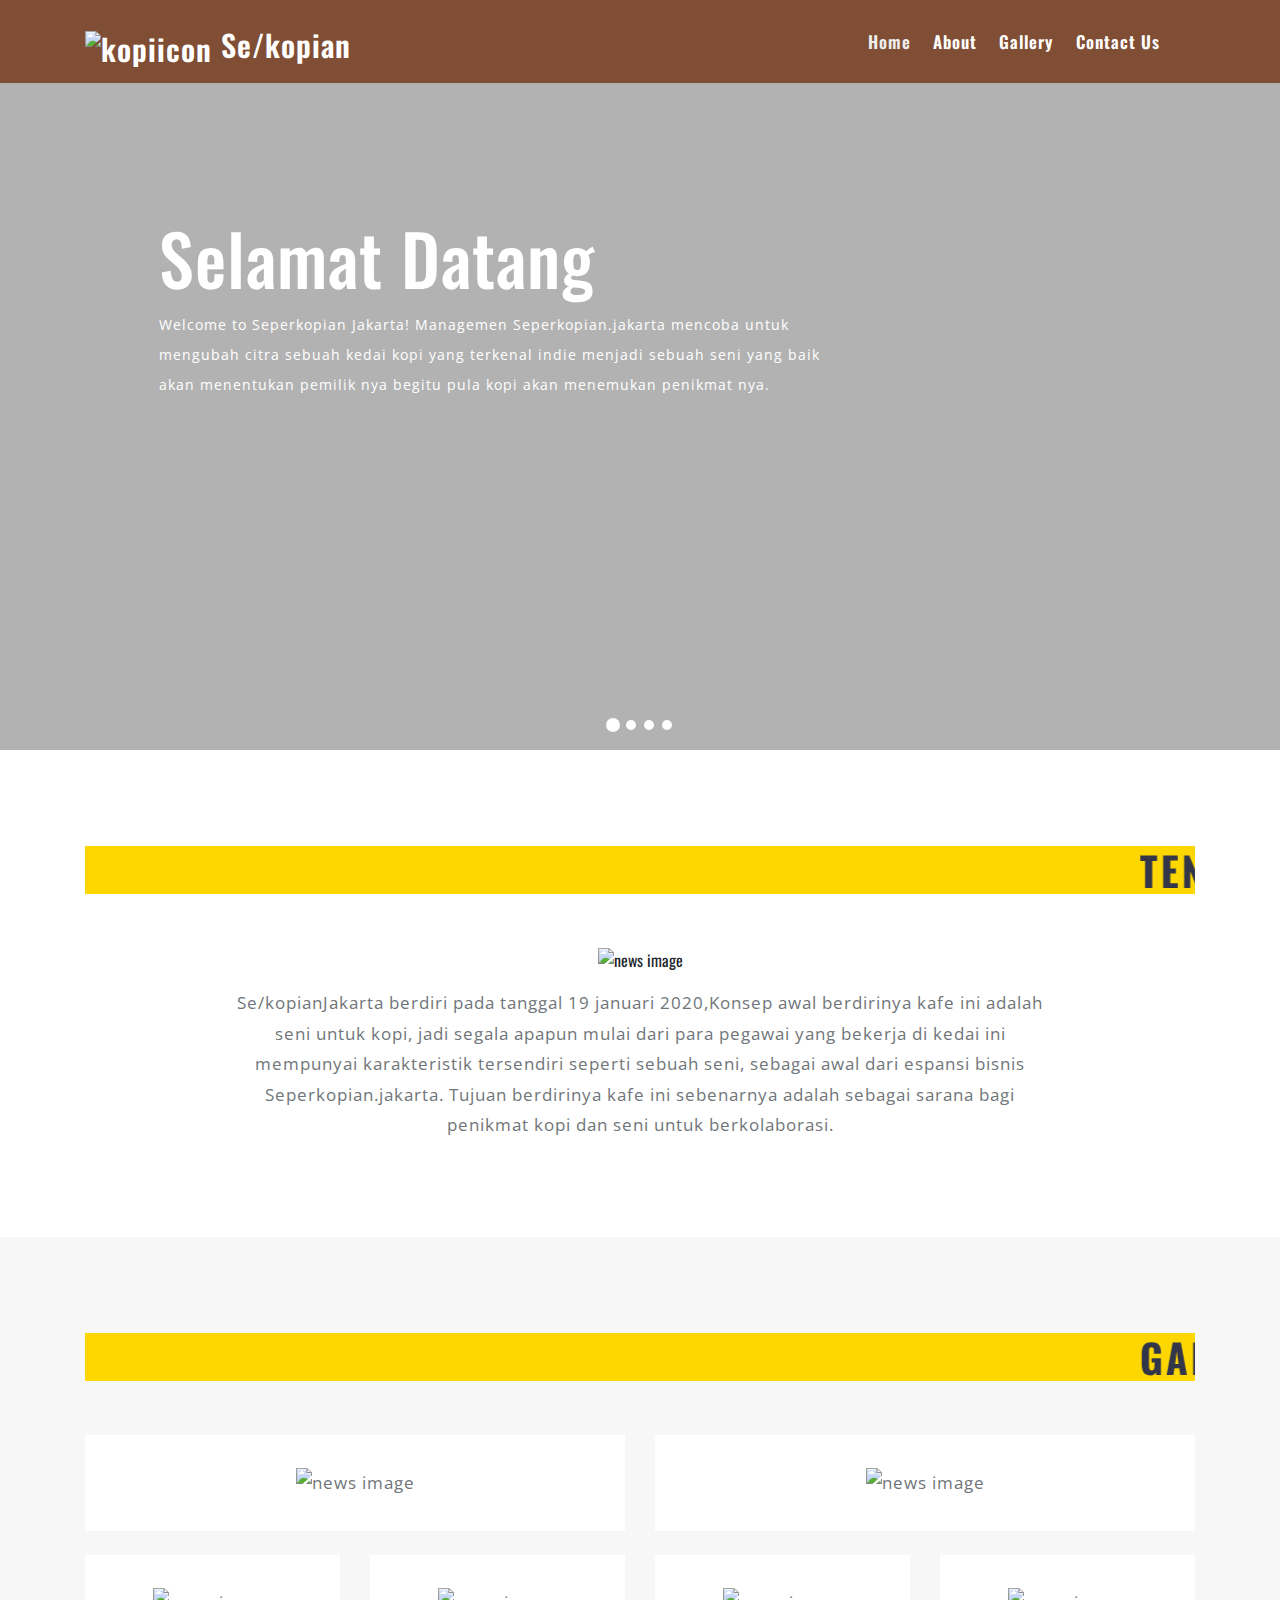
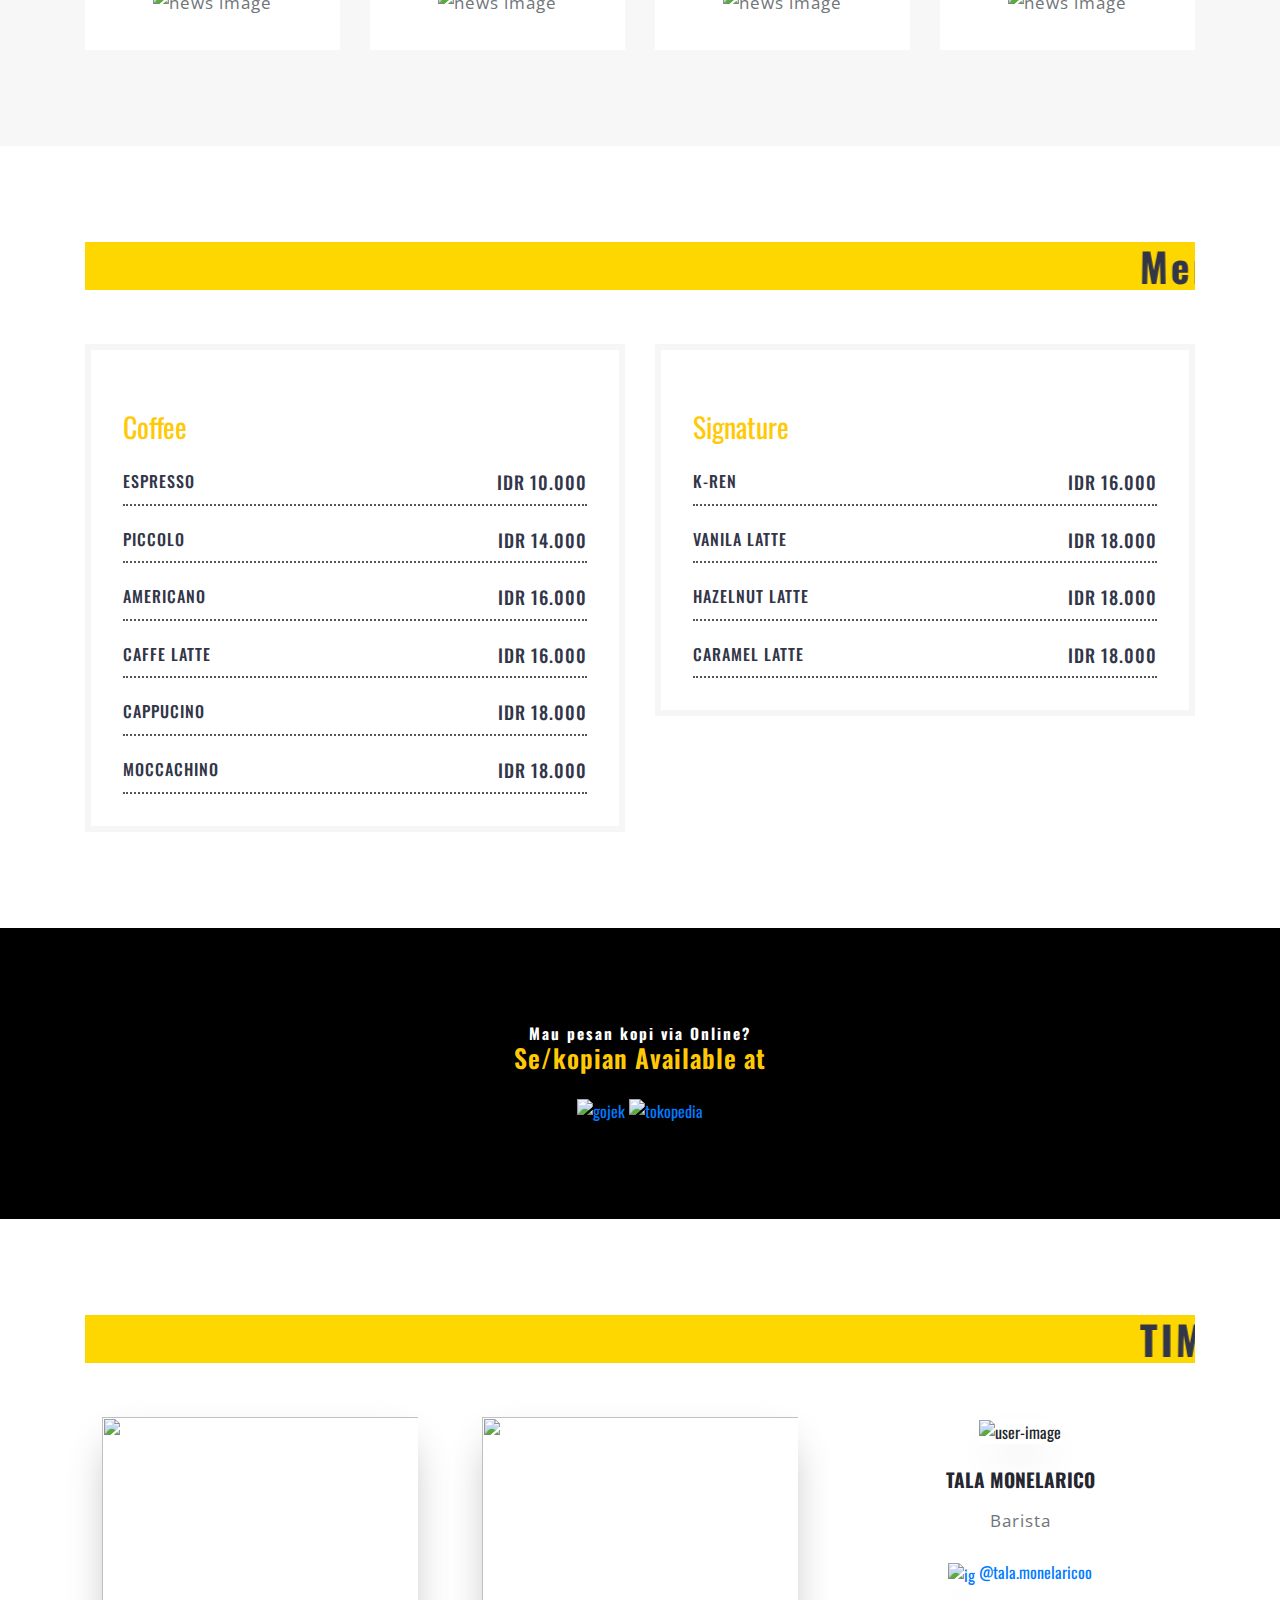
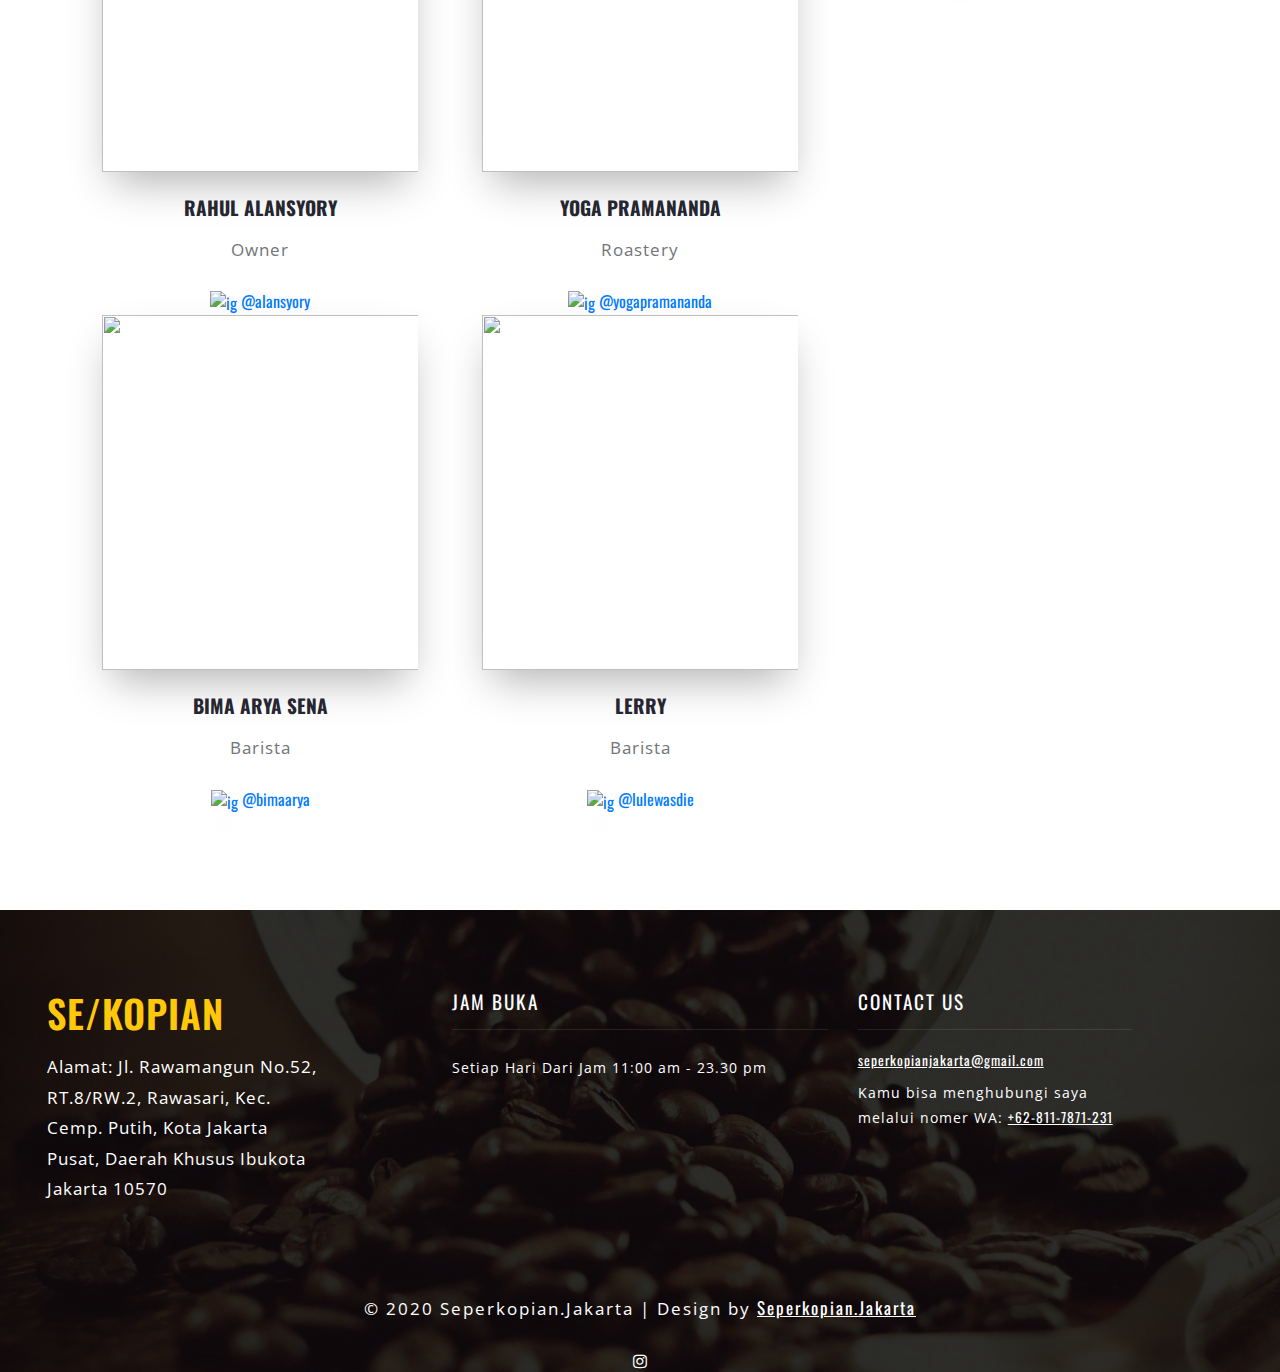
==== commit daf4572d: "seperkopian" ====
--- a/seperkopianjakarta.github.io-master/index.html
+++ b/seperkopianjakarta.github.io-master/index.html
@@ -99,8 +99,8 @@
 						<div class="banner-text">
 							<div class="container">
 								<h2 class="movetxt agile-title text-capitalize">Selamat datang</h2>
-								<p>Welcome to Seperkopian Jakarta! Managemen Seperkopian.jakarta mencoba untuk mengubah citra sebuah kedai kopi yang terkenal indie menjadi sebuah seni yang cocok dinikmati untuk para pecinta kopi.</p>
-								<a href="contact.html" class="btn"> Get appointment </a>
+								<p>Welcome to Seperkopian Jakarta! Managemen Seperkopian.jakarta mencoba untuk mengubah citra sebuah kedai kopi yang terkenal indie menjadi sebuah seni yang baik akan menentukan pemilik nya begitu pula kopi akan menemukan penikmat nya.</p>
+								<!-- <a href="contact.html" class="btn"> Get appointment </a> -->
 							</div>
 						</div>
 					</div>
@@ -113,7 +113,7 @@
 							<div class="container">
 								<h4 class="movetxt agile-title text-capitalize">Roasters</h4>
 								<p>Seperkopian.jakarta terus berusaha mengembangkan bisnis nya dimulai dengan membuka roasters coffee sendiri yang bernama sepekopian.roasters</p>
-								<a href="contact.html" class="btn">Get appointment </a>					
+								<!-- <a href="contact.html" class="btn">Get appointment </a> -->					
 							</div>
 						</div>
 					</div>
@@ -126,7 +126,7 @@
 							<div class="container">
 							<h2 class="movetxt agile-title text-capitalize">CoffeeArt</h2>
 							<p>Seni dijadikan konsep berdirinya kedai ini dikarenakan kami sepakat bahwa seni adalah merdeka, seni yang baik akan mendapat penikmat nya begitu pula kopi akan menemukan pasarnya.</p>
-								<a href="contact.html" class="btn"> Get appointment</a>	
+							<!-- <a href="contact.html" class="btn"> Get appointment</a>	-->
 							</div>
 						</div>
 					</div>
@@ -139,7 +139,7 @@
 							<div class="container">
 								<h4 class="movetxt agile-title text-capitalize">Tempat asik</h4>
 								<p>Dengan konsep yang mudah untuk dinikmati dan menyediakan kopi berkualitas, Seperkopian.jakarta mencoba menjaring pasar di kalangan mahasiswa golongan menengah.</p>
-								<a href="contact.html" class="btn"> Get appointment </a>			
+							<!--<a href="contact.html" class="btn"> Get appointment </a> -->		
 							</div>
 						</div>
 					</div>
@@ -165,8 +165,8 @@
 
                 <div class="title-desc text-center px-lg-5">
 					<img src="https://res.cloudinary.com/bimagv/image/upload/v1599157305/Seperkopian/lokasi_ylyimt.jpg" alt="news image" class="img-fluid">
-                    <p class="px-lg-5">Se/kopianJakarta berdiri pada tanggal 19 januari 2020,dibangun disebuah tempat yang strategis. Managemen Seperkopian.jakarta mencoba untuk mengubah citra sebuah kedai kopi yang terkenal indie menjadi sebuah seni yang cocok dinikmati untuk para pecinta kopi.</p>
-                    <a class="btn mt-lg-4 mt-3 read scroll" href="#services" role="button">Learn More</a>
+                    <p class="px-lg-5">Se/kopianJakarta berdiri pada tanggal 19 januari 2020,Konsep awal berdirinya kafe ini adalah seni untuk kopi, jadi segala apapun mulai dari para pegawai yang bekerja di kedai ini mempunyai karakteristik tersendiri seperti sebuah seni, sebagai awal dari espansi bisnis Seperkopian.jakarta. Tujuan berdirinya kafe ini sebenarnya adalah sebagai sarana bagi penikmat kopi dan seni untuk berkolaborasi.</p>
+                    <!-- <a class="btn mt-lg-4 mt-3 read scroll" href="#services" role="button">Learn More</a> -->
                 </div>
             </div>
         </div>
@@ -327,7 +327,7 @@
 			</div>
 			<div class="col-lg-6  mb-lg-0 mb-5">
 				<div class="padding">
-					<h3>Sinature</h3>
+					<h3>Signature</h3>
 					<!-- Item starts -->
 					<div class="menu-item">
 						<div class="row border-dot no-gutters">
@@ -409,6 +409,42 @@
 		<div class="row mt-lg-5 mt-4">
 			<div class="col-md-4 team-gd text-center">
 				<div class="team-img mb-4">
+					<img src="https://res.cloudinary.com/bimagv/image/upload/v1599551691/rahul_g7uol2.jpg" width="500" height="355">
+				</div>
+				<div class="team-info">
+					<h3 class="mt-md-4 mt-3">Rahul Alansyory</h3>
+					<p>Owner</p>
+					<ul class="list-unstyled team-icons mt-4">
+						<li>
+							<a href="https://www.instagram.com/alansyory">
+								<img src="https://res.cloudinary.com/bimagv/image/upload/v1599178331/Seperkopian/JTKuuM-instagram-logo-icon-free-transparent_kguphv.png" alt="ig" width="20" height="20"> 
+								<a href="https://www.instagram.com/alansyory">@alansyory</a>
+							</a>
+						</li>
+					</ul>
+				</div>
+			</div>
+
+			<div class="col-md-4 team-gd text-center">
+				<div class="team-img mb-4">
+					<img src="https://res.cloudinary.com/bimagv/image/upload/v1599553117/yoga_ioyvs7.jpg" width="500" height="355">
+				</div>
+				<div class="team-info">
+					<h3 class="mt-md-4 mt-3"> Yoga Pramananda </h3>
+					<p>Roastery</p>
+					<ul class="list-unstyled team-icons mt-4">
+						<li>
+							<a href="https://www.instagram.com/tukangelap">
+								<img src="https://res.cloudinary.com/bimagv/image/upload/v1599178331/Seperkopian/JTKuuM-instagram-logo-icon-free-transparent_kguphv.png" alt="ig" width="20" height="20"> 
+								<a href="https://www.instagram.com/tukangelap">@yogapramananda</a>
+							</a>
+						</li>
+					</ul>
+				</div>
+			</div>
+
+			<div class="col-md-4 team-gd text-center">
+				<div class="team-img mb-4">
 					<img src="https://res.cloudinary.com/bimagv/image/upload/v1599207312/Seperkopian/orang_euhvhy.jpg" class="img-fluid" alt="user-image">
 				</div>
 				<div class="team-info">
@@ -427,16 +463,16 @@
 
 			<div class="col-md-4 team-gd second text-center my-md-0 my-5">
 				<div class="team-img mb-4">
-					<img src="https://res.cloudinary.com/bimagv/image/upload/v1599207317/Seperkopian/orang2_sj9mou.jpg" width="500" height="355">
+					<img src="https://res.cloudinary.com/bimagv/image/upload/v1599551456/bima12_kkhae8.jpg" width="500" height="355">
 				</div>
 				<div class="team-info">
 					<h3 class="mt-md-4 mt-3">bima arya sena</h3>
 					<p>Barista</p>
 					<ul class="list-unstyled team-icons mt-4">
 						<li>
-							<a href="#">
+							<a href="https://instagram.com/seperkopian.jakarta">
 								<img src="https://res.cloudinary.com/bimagv/image/upload/v1599178331/Seperkopian/JTKuuM-instagram-logo-icon-free-transparent_kguphv.png" alt="ig" width="20" height="20"> 
-								<a href="#">@bimaarya</a>
+								<a href="https://instagram.com/seperkopian.jakarta">@bimaarya</a>
 							</a>
 						</li>
 					</ul>
@@ -444,7 +480,7 @@
 			</div>
 			<div class="col-md-4 team-gd text-center">
 				<div class="team-img mb-4">
-					<img src="https://res.cloudinary.com/bimagv/image/upload/v1599328371/Seperkopian/IMG-20200906-WA0000_tunhag.jpg" width="500" height="355">
+					<img src="https://res.cloudinary.com/bimagv/image/upload/v1599552057/lele_sogau7.jpg" width="500" height="355">
 				</div>
 				<div class="team-info">
 					<h3 class="mt-md-4 mt-3">Lerry</h3>
@@ -501,9 +537,6 @@
                             <a href="index.html">Se/kopian</a>
                         </h2>
                         <p class="my-3">Alamat: Jl. Rawamangun No.52, RT.8/RW.2, Rawasari, Kec. Cemp. Putih, Kota Jakarta Pusat, Daerah Khusus Ibukota Jakarta 10570</p>
-                        <p>
-							(pokoknya deket tiang klonongan)
-						</p>
                     </div>
                     <div class="col-lg-4 col-md-6 mt-md-0 mt-5">
                         <div class="footer-w3pvt">
@@ -511,16 +544,7 @@
                             <hr>
                             <ul class="list-info-w3pvt last-w3ls-contact mt-lg-4">
                                 <li>
-                                    <p> Senin 11:00 am - Jumat 23.30 am </p>
-
-                                </li>
-                                <li class="my-2">
-                                    <p>Sabtu 11.00 am - 23.30 pm</p>
-
-                                </li>
-                                <li class="my-2">
-                                    <p>Minggu 11.00 am - 23.30 pm</p>
-
+                                    <p> Setiap Hari Dari Jam  11:00 am - 23.30 pm </p>
                                 </li>
 
 
@@ -537,7 +561,10 @@
                                 </p>
                             </div>
                             <div class="last-w3ls-contact my-2">
-                                <p>WA :+62-811-7871-231</p>
+                                <p> Kamu bisa menghubungi saya melalui nomer WA:
+									<a href="https://api.whatsapp.com/send?phone=628117871231&text=HI Seperkopian">+62-811-7871-231 
+									</a>
+								</p>
                             </div>
                         </div>
                     </div>
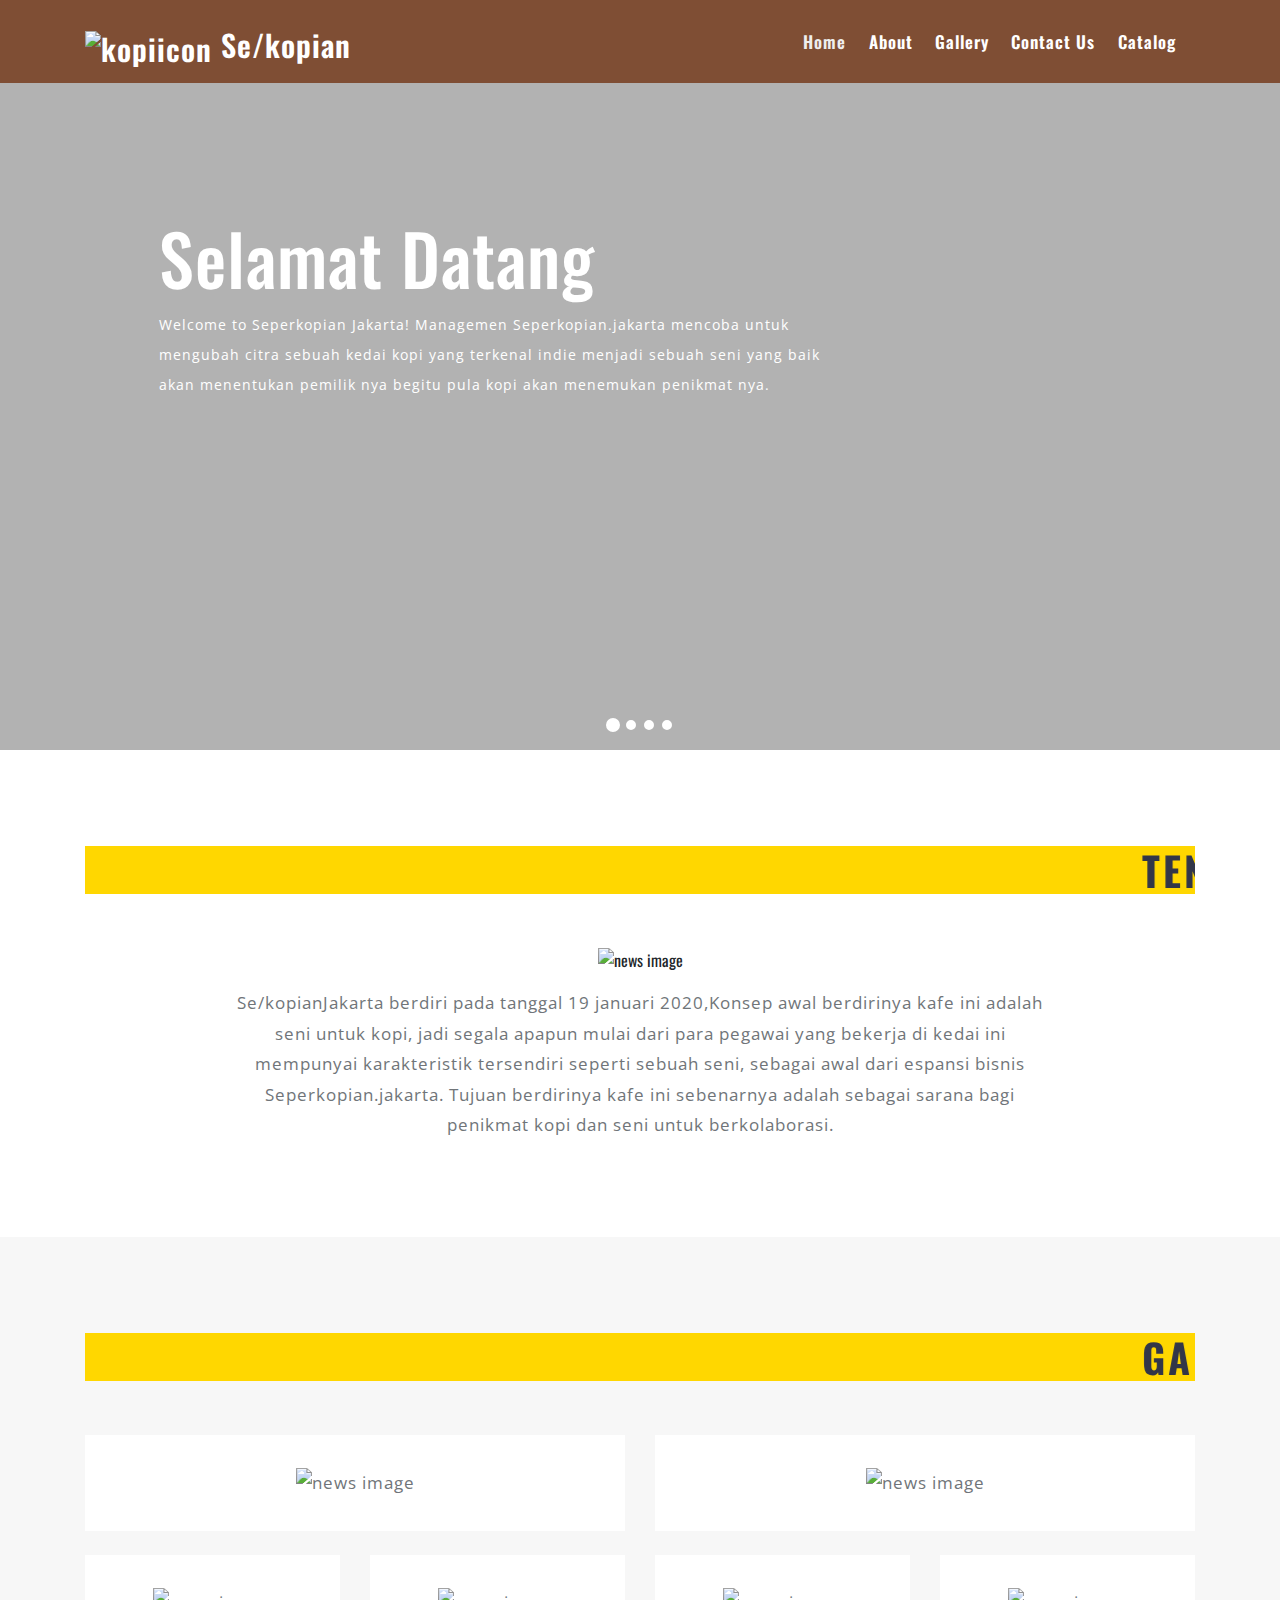
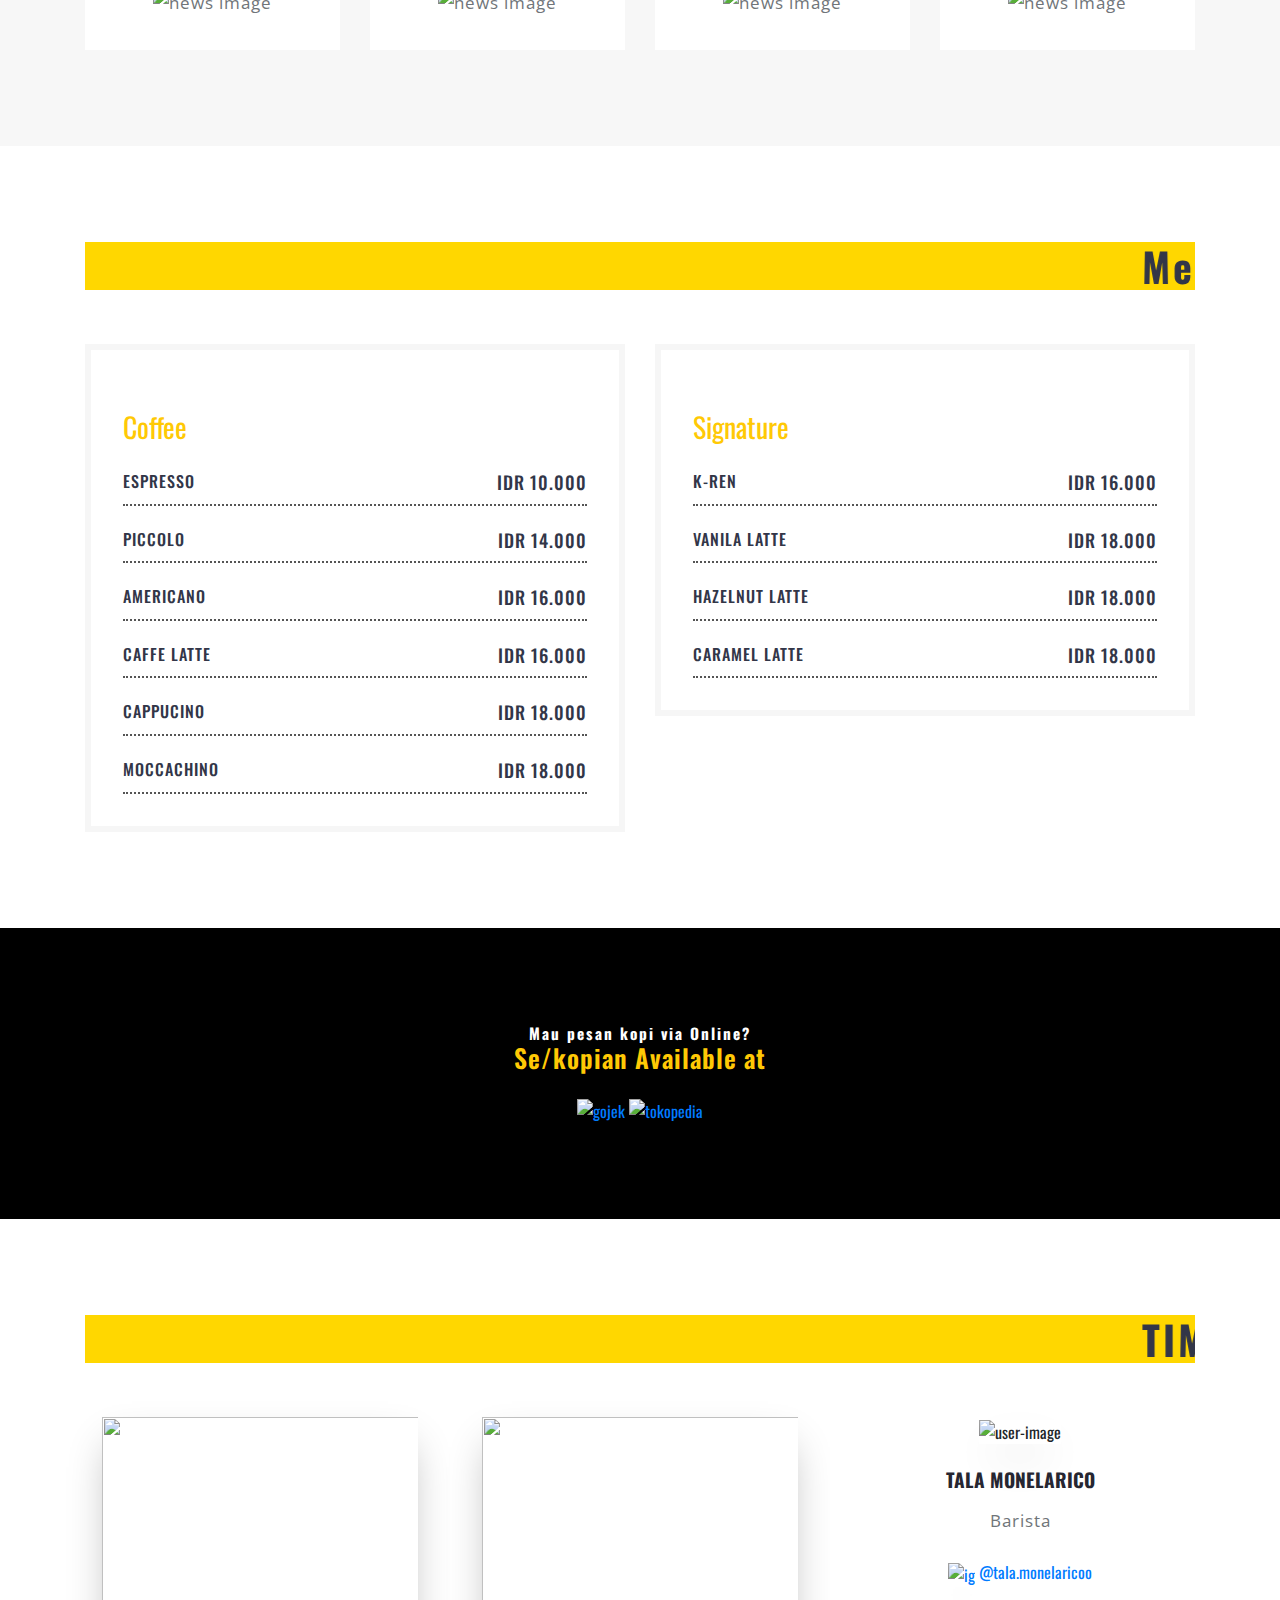
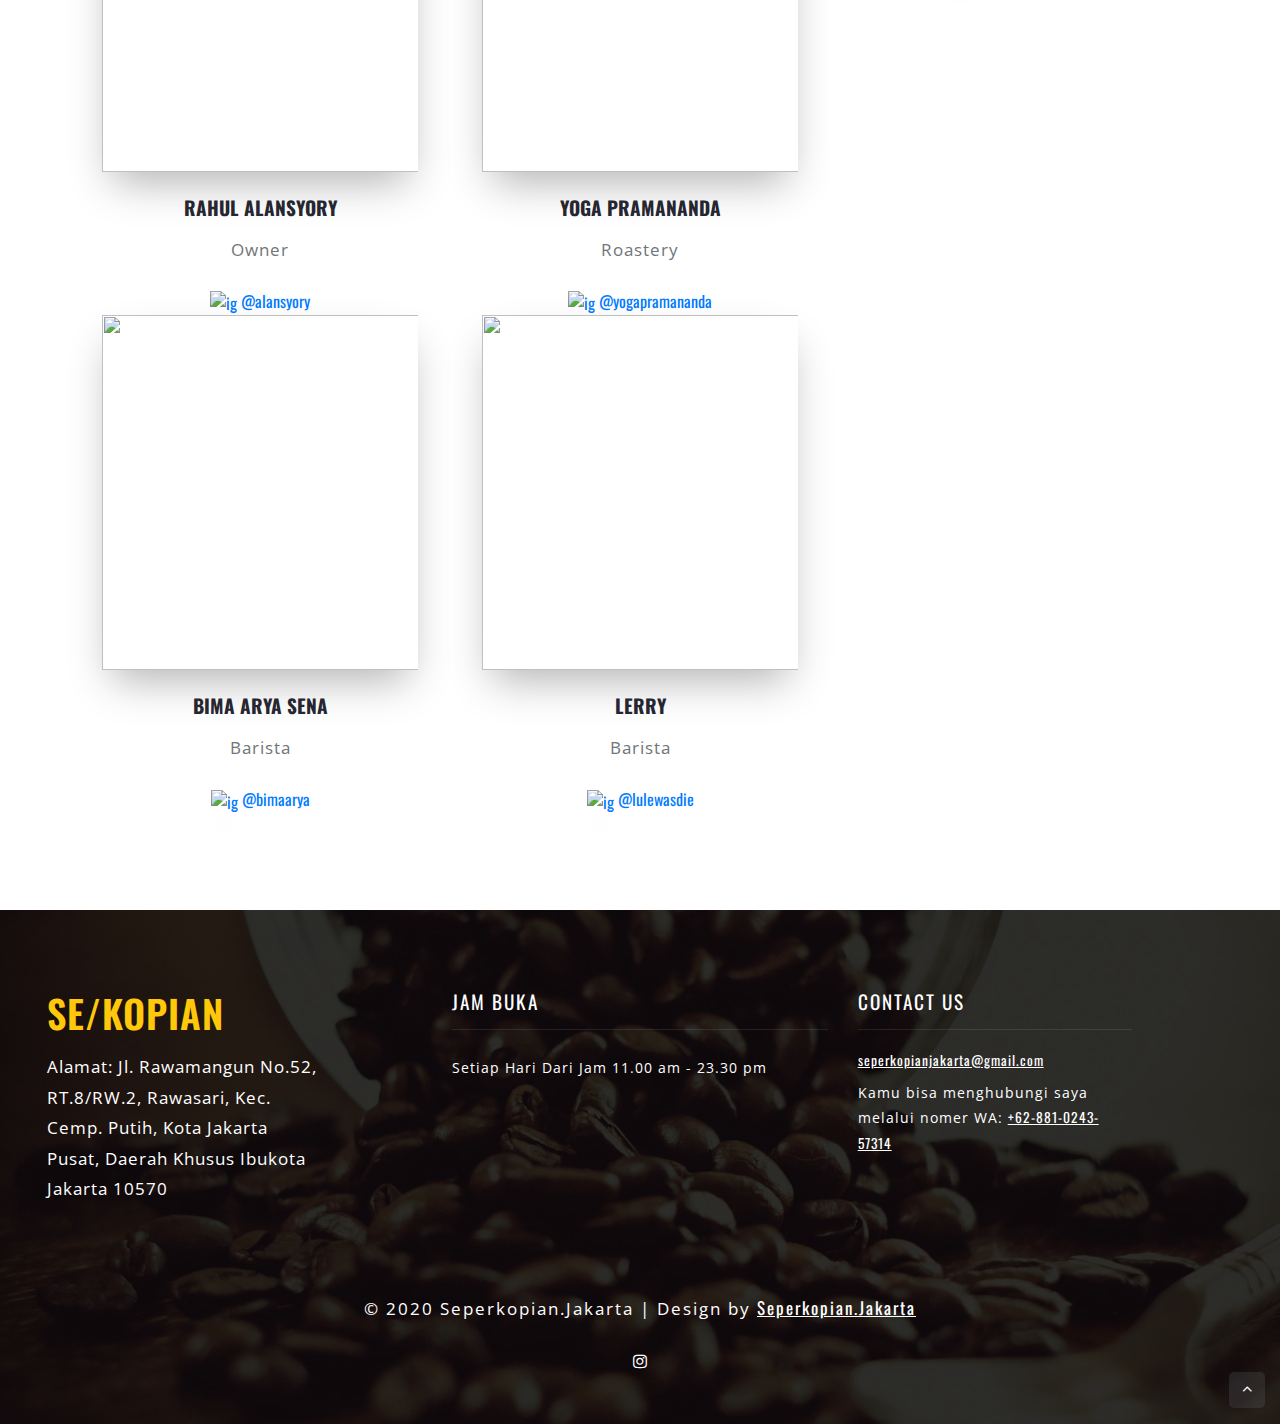
==== commit 495b2e0b: "as" ====
--- a/seperkopianjakarta.github.io-master/index.html
+++ b/seperkopianjakarta.github.io-master/index.html
@@ -62,7 +62,7 @@
 						<ul class="menu">
 							<li class="mr-lg-3 mr-2 active"><a href="index.html">Home</a></li>
 							<li class="mr-lg-3 mr-2"><a href="about.html">About </a></li>
-							<li class="mr-lg-3 mr-2 p-0">
+							<!-- <li class="mr-lg-3 mr-2 p-0"> -->
 							<!-- First Tier Drop Down -->
 							<!-- <label for="drop-2" class="toggle">Dropdown <span class="fa fa-angle-down" aria-hidden="true"></span> </label> -->
 							<!-- <a href="#">Dropdown <span class="fa fa-angle-down" aria-hidden="true"></span></a>
@@ -74,6 +74,7 @@
 							</li>
 							<li class="mr-lg-3 mr-2"><a href="gallery.html">Gallery</a></li>
 							<li class="mr-lg-3 mr-2"><a href="contact.html">Contact Us</a></li>
+							<li class="mr-lg-3 mr-2"><a href="catalog.html">catalog</a></li>
 							
 
 						</ul>
@@ -91,6 +92,7 @@
 		<input type="radio" name="slides" id="slides_2"/>
 		<input type="radio" name="slides" id="slides_3"/>
 		<input type="radio" name="slides" id="slides_4"/>
+		<input type="radio" name="slides" id="slides_5"/>
 
 		<ul class="banner_slide_bg">
 			<li>
@@ -137,9 +139,9 @@
 					<div class="bs-slider-overlay1">
 						<div class="banner-text">
 							<div class="container">
-								<h4 class="movetxt agile-title text-capitalize">Tempat asik</h4>
-								<p>Dengan konsep yang mudah untuk dinikmati dan menyediakan kopi berkualitas, Seperkopian.jakarta mencoba menjaring pasar di kalangan mahasiswa golongan menengah.</p>
-							<!--<a href="contact.html" class="btn"> Get appointment </a> -->		
+								<h4 class="movetxt agile-title text-capitalize">Catalog</h4>
+								<p>Dengan adanya peralihan PSBB Selama dua minggu, Seperkopian.Jakarta akan mengadakan Penjualan online. Jika kalian minta klik tombol di bawah ini.</p>
+							<a href="catalog.html" class="btn"> Catalog </a> 		
 							</div>
 						</div>
 					</div>
@@ -332,14 +334,13 @@
 					<div class="menu-item">
 						<div class="row border-dot no-gutters">
 							<div class="col-8 menu-item-name">
-								<h6>K-Ren</h6>
-							</div>
-							<div class="col-4 menu-item-price text-right">
-								<h6>IDR 16.000</h6>
-							</div>
-						</div>
-						
-					</div>
+							<h6>K-Ren</h6>
+							</div>
+						<div class="col-4 menu-item-price text-right">
+							<h6>IDR 16.000</h6>
+					</div>
+				</div>
+			</div>
 					<!-- Item ends -->
 					<!-- Item starts -->
 					<div class="menu-item my-4">
@@ -528,28 +529,26 @@
 </section>-->
 <!-- //subscribe -->
 <!-- footer -->
-    <footer class="footer-content">
-        <div class="layer footer">
-            <div class="container-fluid">
-                <div class="row footer-top-inner-w3ls">
-                    <div class="col-lg-4 col-md-6 footer-top ">
-                        <h2>
-                            <a href="index.html">Se/kopian</a>
-                        </h2>
-                        <p class="my-3">Alamat: Jl. Rawamangun No.52, RT.8/RW.2, Rawasari, Kec. Cemp. Putih, Kota Jakarta Pusat, Daerah Khusus Ibukota Jakarta 10570</p>
-                    </div>
-                    <div class="col-lg-4 col-md-6 mt-md-0 mt-5">
-                        <div class="footer-w3pvt">
-                            <h3 class="mb-3 w3pvt_title">Jam buka</h3>
-                            <hr>
-                            <ul class="list-info-w3pvt last-w3ls-contact mt-lg-4">
-                                <li>
-                                    <p> Setiap Hari Dari Jam  11:00 am - 23.30 pm </p>
-                                </li>
-
-
-                            </ul>
-                        </div>
+<footer class="footer-content">
+    <div class="layer footer">
+        <div class="container-fluid">
+            <div class="row footer-top-inner-w3ls">
+                <div class="col-lg-4 col-md-6 footer-top ">
+                    <h2>
+                        <a href="index.html">Se/kopian</a>
+                    </h2>
+                    <p class="my-3">Alamat: Jl. Rawamangun No.52, RT.8/RW.2, Rawasari, Kec. Cemp. Putih, Kota Jakarta Pusat, Daerah Khusus Ibukota Jakarta 10570</p>
+                </div>
+                <div class="col-lg-4 col-md-6 mt-md-0 mt-5">
+                    <div class="footer-w3pvt">
+                        <h3 class="mb-3 w3pvt_title">Jam buka</h3>
+                        <hr>
+                        <ul class="list-info-w3pvt last-w3ls-contact mt-lg-4">
+                            <li>
+                                    <p> Setiap Hari Dari Jam 11.00 am - 23.30 pm</p>
+                            </li>
+                        </ul>
+                    </div>
                     </div>
                     <div class="col-lg-3 col-md-6 mt-lg-0 mt-5">
                         <div class="footer-w3pvt">
@@ -557,31 +556,38 @@
                             <hr>
                             <div class="last-w3ls-contact">
                                 <p>
-                                    <a href="mailto:seperkopian@gmail.com">seperkopianjakarta@gmail.com</a>
+                                    <a href="mailto:seperkopianjakarta@gmail.com">seperkopianjakarta@gmail.com</a>
                                 </p>
                             </div>
                             <div class="last-w3ls-contact my-2">
                                 <p> Kamu bisa menghubungi saya melalui nomer WA:
-									<a href="https://api.whatsapp.com/send?phone=628117871231&text=HI Seperkopian">+62-811-7871-231 
-									</a>
-								</p>
+                                    <a href="https://api.whatsapp.com/send?phone=62881024357314&text=HI Seperkopian">+62-881-0243-57314 
+                                    </a>
+                                </p>
                             </div>
                         </div>
                     </div>
-                </div>
+
+                </div>
+
                 <p class="copy-right-grids text-li text-center my-sm-4 my-4">© 2020 Seperkopian.Jakarta | Design by
-                    <a href="seperkopianjakarta.com/"> Seperkopian.Jakarta </a>
+                    <a href="seperkopianjakarta.com"> Seperkopian.Jakarta </a>
                 </p>
                 <div class="w3ls-footer text-center mt-4">
                     <ul class="list-unstyled w3ls-icons">
                         <li>
                             <a href="https://instagram.com/seperkopian.jakarta">
-							<span class="fa fa-instagram"></span>
-						</a>
+                            <span class="fa fa-instagram"></span>
+                        </a>
                         </li>
-            <!-- //footer bottom -->
+                    </ul>
+                </ul>
+            </div>
+            <div class="move-top text-right"><a href="#home" class="move-top"> <span class="fa fa-angle-up  mb-3" aria-hidden="true"></span></a></div>
         </div>
-    </footer>
-    <!-- //footer -->
+        <!-- //footer bottom -->
+    </div>
+</footer>
+<!-- //footer -->
 </body>
 </html>--- a/seperkopianjakarta.github.io-master/css/style.css
+++ b/seperkopianjakarta.github.io-master/css/style.css
@@ -197,7 +197,7 @@
     background-size: cover;
 }
 .csslider>ul>li:last-child {
-    background: url(https://res.cloudinary.com/bimagv/image/upload/v1599161657/Seperkopian/REST_IMG-960x720-FIT_AND_TRIM-843aed65ddadacb7cc31b8113db1a94d_qmhddz.jpg) no-repeat center;
+    background: url(https://res.cloudinary.com/bimagv/image/upload/v1600010914/doc_pk14ed.jpg) no-repeat center;
     background-size: cover;
 }
 
@@ -676,7 +676,7 @@
 }
 /*-- inner page banner --*/
 .inner-page-banner {
-    background: url(../images/kopi.jpg) no-repeat;
+    background: url(../images/kopi.jpg) no-repeat center;
     background-size: cover;
     min-height: 300px;
     position: relative;
